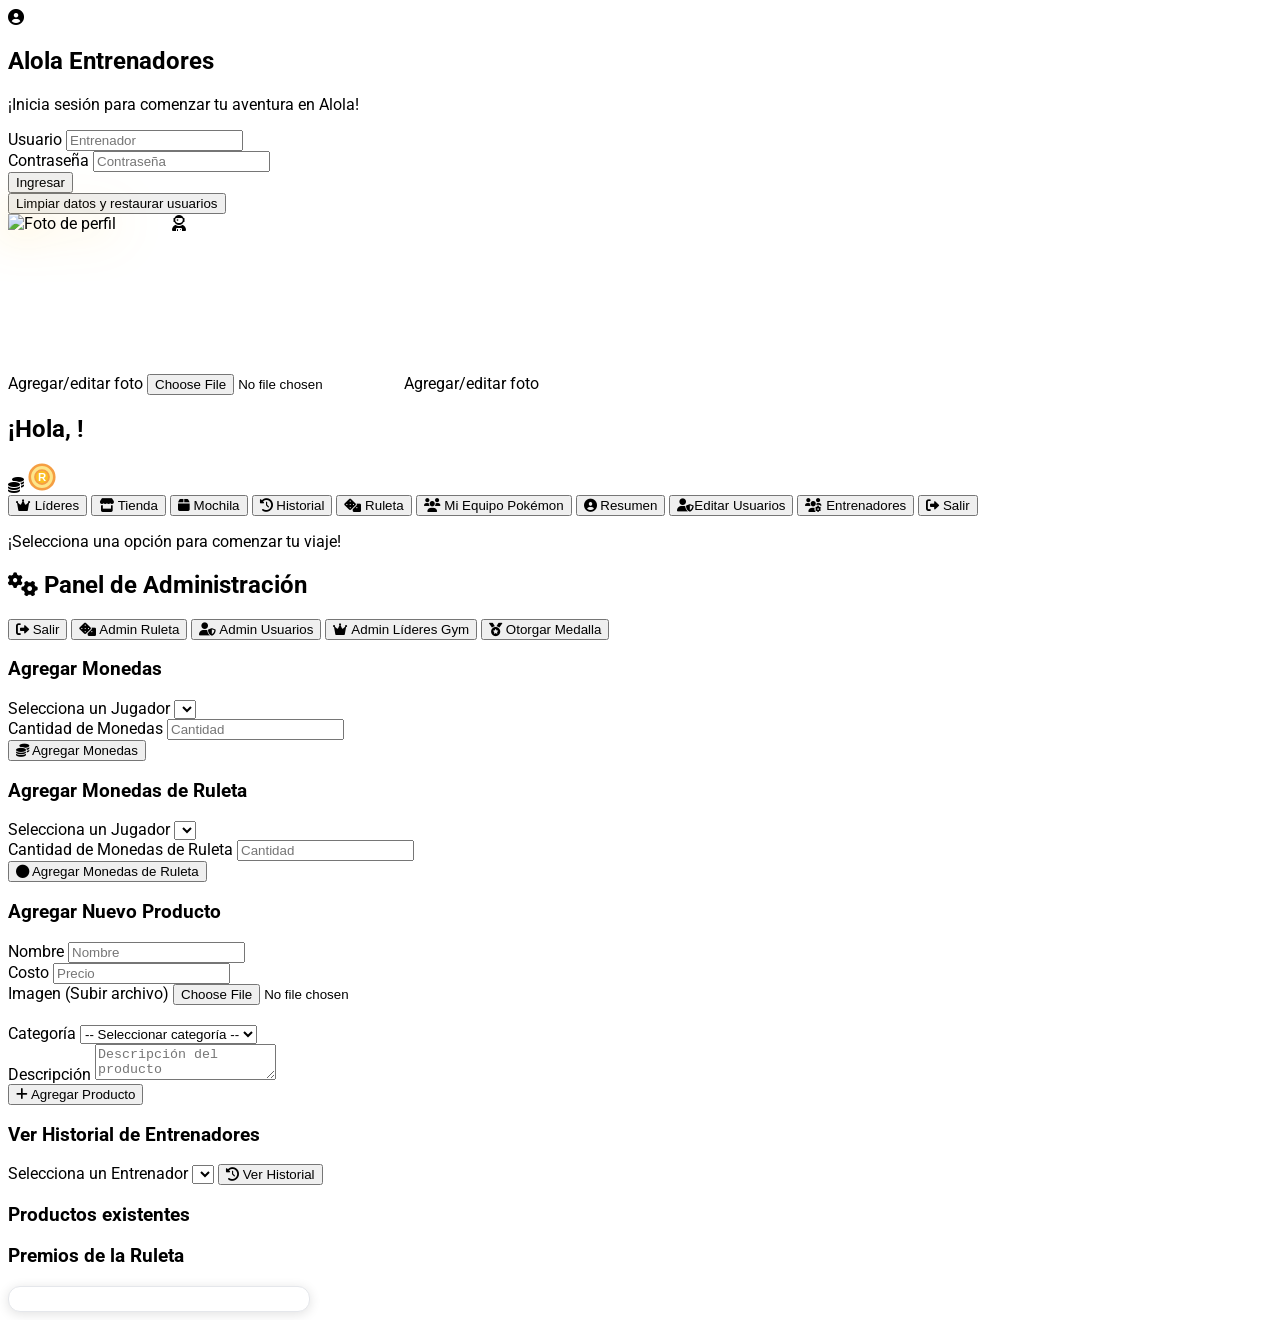
==== index.html @ 87a6cfd9 "Rename index (1).html to index.html" ====
<!DOCTYPE html>
<html lang="es">
<head>
    <meta charset="UTF-8">
    <meta name="viewport" content="width=device-width, initial-scale=1.0">
    <title>Aventura de Bolsillo: Alola</title>
    <script src="https://cdn.tailwindcss.com">
// ==================== EVENTO FOTO PERFIL ====================
document.getElementById('inputFotoPerfil').addEventListener('change', function() {
    const file = this.files[0];
    if (!file) return;
    const reader = new FileReader();
    reader.onload = function(e) {
        if (!usuarioActivo) return;
        usuarioActivo.fotoPerfil = e.target.result;
        localStorage.setItem('usuarios', JSON.stringify(usuarios));
        document.getElementById('fotoPerfilImg').src = usuarioActivo.fotoPerfil;
        document.getElementById('fotoPerfilImg').classList.remove('hidden');
        document.getElementById('iconoPerfilDefault').classList.add('hidden');
    };
    reader.readAsDataURL(file);
});

</script>
    <link rel="stylesheet" href="https://cdnjs.cloudflare.com/ajax/libs/font-awesome/6.0.0-beta3/css/all.min.css">
    <style>
        @import url('https://fonts.googleapis.com/css2?family=Roboto:wght@400;700&display=swap');
        body { font-family: 'Roboto', sans-serif; }
        
        .anim-usar {
            animation: usarAnim 0.6s forwards;
        }
        
        @keyframes usarAnim {
            0% {
                transform: scale(1) rotate(0deg);
                opacity: 1;
            }
            50% {
                transform: scale(1.3) rotate(20deg);
                opacity: 0.8;
            }
            100% {
                transform: scale(0) rotate(360deg);
                opacity: 0;
            }
        }
        
        .star-anim {
            animation: star-fall 1.5s ease-out forwards;
            position: absolute;
            font-size: 2rem;
            opacity: 0;
        }
        
        @keyframes star-fall {
            0% {
                transform: translateY(-20px) scale(0.5);
                opacity: 0;
            }
            25% {
                opacity: 1;
                transform: translateY(0) scale(1);
            }
            100% {
                transform: translateY(100px) scale(0);
                opacity: 0;
            }
        }
        
        .modal-overlay {
            position: fixed;
            top: 0;
            left: 0;
            width: 100%;
            height: 100%;
            background-color: rgba(0, 0, 0, 0.75);
            display: flex;
            align-items: center;
            justify-content: center;
            z-index: 50;
            opacity: 0;
            visibility: hidden;
            transition: opacity 0.3s ease, visibility 0.3s ease;
        }

        .modal-overlay.active {
            opacity: 1;
            visibility: visible;
        }

        #mensaje-flotante {
            background: #fff !important;
            color: #222 !important;
            min-width: 180px;
            max-width: 260px;
            font-size: 1rem;
            padding: 0.75rem 1.25rem !important;
            border-radius: 0.75rem !important;
            box-shadow: 0 2px 12px rgba(0,0,0,0.12);
            border: 1.5px solid #e5e7eb;
        }

        @keyframes popscale {
            0% { transform: scale(0.2); opacity:0; }
            60% { transform: scale(1.15); opacity:1; }
            80% { transform: scale(0.95);}
            100% { transform: scale(1);}
        }
    </style>
</head>
<body class="bg-gradient-to-br from-blue-400 to-indigo-600 text-gray-900 min-h-screen p-8 flex items-center justify-center transition-all duration-500">

<div id="app-container" class="w-full max-w-5xl">
    <div id="auth" class="bg-white/80 backdrop-blur-sm p-8 rounded-3xl shadow-2xl w-full max-w-sm mx-auto border-4 border-white transform transition-transform duration-300 hover:scale-105">
        <div class="flex justify-center mb-6">
            <i class="fas fa-user-circle text-orange-500 text-6xl"></i>
        </div>
        <h2 class="text-4xl font-bold text-center mb-2 text-orange-600">Alola Entrenadores</h2>
        <p class="text-center text-gray-600 mb-6">¡Inicia sesión para comenzar tu aventura en Alola!</p>
        <div id="error-message" class="text-red-500 text-center mb-4 hidden"></div>
        <form id="loginForm">
            <div class="mb-4">
                <label class="block text-gray-700 mb-2" for="usuario">Usuario</label>
                <input type="text" id="usuario" class="w-full bg-white/70 text-gray-900 p-3 rounded-xl focus:outline-none focus:ring-2 focus:ring-orange-500 border-2 border-orange-200" placeholder="Entrenador">
            </div>
            <div class="mb-6">
                <label class="block text-gray-700 mb-2" for="password">Contraseña</label>
                <input type="password" id="password" class="w-full bg-white/70 text-gray-900 p-3 rounded-xl focus:outline-none focus:ring-2 focus:ring-orange-500 border-2 border-orange-200" placeholder="Contraseña">
            </div>
            <button type="submit" class="w-full bg-orange-500 text-white font-bold p-3 rounded-xl hover:bg-orange-600 transition-colors transform hover:scale-105 shadow-md border-2 border-orange-700">Ingresar</button>
        </form>
        <button onclick="borrarStorage()" class="w-full mt-4 bg-gray-300 text-gray-700 font-bold p-2 rounded-xl hover:bg-gray-400 transition-colors border-2 border-gray-400">Limpiar datos y restaurar usuarios</button>
    </div>
    <div id="panels-container" class="hidden">
        <div id="perfil" class="bg-gradient-to-br from-white via-indigo-100 to-indigo-300 backdrop-blur-sm p-8 rounded-3xl shadow-2xl border-4 border-white">
            <header class="flex flex-col gap-4 pb-6 mb-6 border-b-2 border-indigo-300">
                <div class="flex flex-col sm:flex-row items-center gap-6">
                    <div class="flex flex-col items-center">
                        <div id="fotoPerfilContainer" class="flex items-center justify-center w-44 h-44 rounded-full bg-gradient-to-br from-yellow-300 via-orange-400 to-pink-500 shadow-2xl border-4 border-white overflow-hidden mb-2 transition-all duration-300 ring-4 ring-pink-200 hover:ring-yellow-400 hover:scale-105 profile-foto-anim">
                            <img id="fotoPerfilImg" src="" alt="Foto de perfil" class="w-full h-full object-cover hidden" style="min-width: 160px; min-height: 160px; filter: drop-shadow(0 0 24px #fbbf24cc);">
                            <i id="iconoPerfilDefault" class="fas fa-user-astronaut text-white text-7xl drop-shadow-lg"></i>
                        </div>
                        <label for="inputFotoPerfil" class="block w-full">
                            <span class="w-full bg-orange-500 text-white font-bold py-2 px-4 rounded-full cursor-pointer hover:bg-orange-600 transition-colors text-center block">Agregar/editar foto</span>
                            <input type="file" id="inputFotoPerfil" accept="image/*" class="hidden" />
                        </label>
                        <span class="text-xs text-gray-500 mt-1">Agregar/editar foto</span>
                    </div>
                    <div class="flex-1">
                        <h2 class="text-4xl font-extrabold text-indigo-700">¡Hola, <span id="nombreUsuario"></span>!</h2>
                        <div class="flex space-x-3 mt-2">
                            <span class="flex items-center font-bold text-teal-700 bg-teal-100 px-3 py-1 rounded-xl shadow-inner border-2 border-teal-300">
                                <i class="fas fa-coins mr-2 text-teal-500"></i>
                                <span id="saldo"></span>
                            </span>
                                                        <span class="flex items-center font-bold text-yellow-800 bg-gradient-to-r from-yellow-200 via-yellow-100 to-pink-100 px-4 py-2 rounded-2xl shadow-lg border-2 border-yellow-400 animate-pulse">
                                                                <span class="inline-block mr-2" style="position:relative;">
                                                                    <svg width="28" height="28" viewBox="0 0 32 32" fill="none" xmlns="http://www.w3.org/2000/svg">
                                                                        <circle cx="16" cy="16" r="14" fill="#FDE68A" stroke="#F59E42" stroke-width="3"/>
                                                                        <circle cx="16" cy="16" r="8" fill="#FBBF24" stroke="#F59E42" stroke-width="2"/>
                                                                        <text x="16" y="21" text-anchor="middle" font-size="13" font-weight="bold" fill="#fff" font-family="Arial">R</text>
                                                                    </svg>
                                                                    <span class="absolute top-0 left-0 w-full h-full animate-ping rounded-full bg-yellow-300 opacity-20"></span>
                                                                </span>
                                                                <span id="monedasRuleta" class="text-lg font-extrabold drop-shadow"></span>
                                                        </span>
                        </div>
                        <div id="contenedorMedallasPerfil" class="mt-4"></div>
                        <!-- Contenedor para mostrar el equipo Pokémon del usuario en su perfil -->
                        <div id="equipoUsuarioPerfil" class="mt-4"></div>
                    </div>
                </div>
                <nav class="grid grid-cols-2 sm:grid-cols-3 md:grid-cols-6 gap-3 mt-4">
                    <button onclick="abrirModalLideresGym()" class="flex items-center justify-center px-4 py-3 bg-gradient-to-br from-pink-500 to-pink-400 rounded-xl text-white hover:scale-105 hover:from-pink-600 hover:to-pink-400 transition-all shadow-lg border-2 border-pink-700 font-semibold">
                        <i class="fas fa-crown mr-2"></i> Líderes
                    </button>
                    <button onclick="mostrarTienda()" class="flex items-center justify-center px-4 py-3 bg-gradient-to-br from-red-500 to-orange-400 rounded-xl text-white hover:scale-105 hover:from-orange-500 hover:to-red-400 transition-all shadow-lg border-2 border-red-700 font-semibold">
                        <i class="fas fa-store mr-2"></i> Tienda
                    </button>
                    <button onclick="mostrarInventario()" class="flex items-center justify-center px-4 py-3 bg-gradient-to-br from-green-500 to-teal-400 rounded-xl text-white hover:scale-105 hover:from-teal-500 hover:to-green-400 transition-all shadow-lg border-2 border-green-700 font-semibold">
                        <i class="fas fa-box mr-2"></i> Mochila
                    </button>
                    <button onclick="mostrarHistorial()" class="flex items-center justify-center px-4 py-3 bg-gradient-to-br from-blue-500 to-indigo-400 rounded-xl text-white hover:scale-105 hover:from-indigo-500 hover:to-blue-400 transition-all shadow-lg border-2 border-blue-700 font-semibold">
                        <i class="fas fa-history mr-2"></i> Historial
                    </button>
                    <button onclick="mostrarRuleta()" class="flex items-center justify-center px-4 py-3 bg-gradient-to-br from-purple-500 to-pink-400 rounded-xl text-white hover:scale-105 hover:from-pink-500 hover:to-purple-400 transition-all shadow-lg border-2 border-purple-700 font-semibold">
                        <i class="fas fa-dice mr-2"></i> Ruleta
                    </button>
                    <button onclick="abrirModalEquipoUsuario()" class="flex items-center justify-center px-4 py-3 bg-gradient-to-br from-yellow-500 to-orange-400 rounded-xl text-white hover:scale-105 hover:from-yellow-600 hover:to-orange-400 transition-all shadow-lg border-2 border-yellow-700 font-semibold">
                        <i class="fas fa-users mr-2"></i> Mi Equipo Pokémon
                    </button>
                    <button onclick="abrirResumenUsuario()" class="flex items-center justify-center px-4 py-3 bg-gradient-to-br from-indigo-500 to-purple-500 rounded-xl text-white hover:scale-105 transition-all shadow-lg border-2 border-indigo-700 font-semibold">
                        <i class="fas fa-user-circle mr-2"></i> Resumen
                    </button>
                    <!-- Botón fijo para administración de usuarios (visibilidad forzada para pruebas) -->
                    <button id="btnAdminUsuarios" onclick="abrirAdminUsuarios()" class="flex items-center justify-center px-4 py-3 bg-red-600 text-white rounded-xl hover:scale-105 transition-all shadow-lg border-2 border-red-700 font-semibold" style="display:inline-flex; align-items:center;">
                        <i class="fas fa-user-shield mr-2"></i> Editar Usuarios
                    </button>
                    <button onclick="abrirListaUsuarios()" class="flex items-center justify-center px-4 py-3 bg-gradient-to-br from-green-600 to-emerald-600 rounded-xl text-white hover:scale-105 transition-all shadow-lg border-2 border-green-700 font-semibold">
                        <i class="fas fa-users-cog mr-2"></i> Entrenadores
                    </button>
                    <button onclick="logout()" class="flex items-center justify-center px-4 py-3 bg-gradient-to-br from-gray-500 to-gray-400 rounded-xl text-white hover:scale-105 hover:from-gray-400 hover:to-gray-500 transition-all shadow-lg border-2 border-gray-700 font-semibold">
                        <i class="fas fa-sign-out-alt mr-2"></i> Salir
                    </button>
                </nav>
            </header>
            <div id="player-content" class="min-h-[180px]">
                <p class="text-center text-indigo-500 mt-12 text-2xl font-semibold">¡Selecciona una opción para comenzar tu viaje!</p>
            </div>
        </div>

        <!-- PANEL DE ADMIN -->
        <div id="adminPanel" class="bg-white/80 backdrop-blur-sm p-6 rounded-3xl shadow-2xl mt-8 hidden border-4 border-white">
            <header class="flex flex-col sm:flex-row justify-between items-center pb-4 mb-4 border-b-2 border-gray-300">
                <h2 class="text-3xl font-bold text-orange-600 flex items-center mb-4 sm:mb-0"><i class="fas fa-cogs mr-2"></i> Panel de Administración</h2>
                <div class="flex items-center">
                    <button onclick="logout()" class="flex items-center p-3 bg-gray-500 rounded-xl text-white hover:bg-gray-600 transition-colors shadow-md border-2 border-gray-700">
                        <i class="fas fa-sign-out-alt mr-2"></i> Salir
                    </button>
                    <button onclick="mostrarPanelRuletaAdmin()" class="flex items-center p-3 bg-purple-500 rounded-xl text-white hover:bg-purple-600 transition-colors shadow-md border-2 border-purple-700 ml-2">
                        <i class="fas fa-dice mr-2"></i> Admin Ruleta
                    </button>
                    <button onclick="abrirAdminUsuarios()" class="flex items-center p-3 bg-red-600 rounded-xl text-white hover:bg-red-700 transition-colors shadow-md border-2 border-red-700 ml-2">
                        <i class="fas fa-user-shield mr-2"></i> Admin Usuarios
                    </button>
                    <button onclick="abrirModalLideresGym()" class="flex items-center p-3 bg-pink-600 rounded-xl text-white hover:bg-pink-700 transition-colors shadow-md border-2 border-pink-800 ml-2">
                        <i class="fas fa-crown mr-2"></i> Admin Líderes Gym
                    </button>
                    <button id="btnOtorgarMedalla" onclick="abrirModalOtorgarMedalla()" class="flex items-center p-3 bg-yellow-500 rounded-xl text-white hover:bg-yellow-600 transition-colors shadow-md border-2 border-yellow-700 ml-2 hidden">
                        <i class="fas fa-medal mr-2"></i> Otorgar Medalla
                    </button>
                </div>
            </header>
            <div class="grid grid-cols-1 md:grid-cols-2 gap-6">
                <!-- Agregar monedas -->
                <section class="bg-white/60 p-6 rounded-2xl shadow-inner border-2 border-white">
                    <h3 class="text-2xl font-bold mb-4 text-orange-600">Agregar Monedas</h3>
                    <form id="addCoinsForm">
                        <div class="mb-4">
                            <label class="block text-gray-700 mb-2">Selecciona un Jugador</label>
                            <select id="selectorUsuario" class="w-full bg-white/70 text-gray-900 p-3 rounded-xl focus:outline-none focus:ring-2 focus:ring-orange-500 border-2 border-orange-200"></select>
                        </div>
                        <div class="mb-4">
                            <label class="block text-gray-700 mb-2">Cantidad de Monedas</label>
                            <input type="number" id="cantidadMonedas" class="w-full bg-white/70 text-gray-900 p-3 rounded-xl focus:outline-none focus:ring-2 focus:ring-orange-500 border-2 border-orange-200" placeholder="Cantidad">
                        </div>
                        <button type="submit" class="w-full bg-orange-500 text-white font-bold p-3 rounded-xl hover:bg-orange-600 transition-colors shadow-md border-2 border-orange-700">
                            <i class="fas fa-coins mr-2"></i> Agregar Monedas
                        </button>
                    </form>
                </section>
                <!-- Agregar monedas de ruleta -->
                <section class="bg-white/60 p-6 rounded-2xl shadow-inner border-2 border-white">
                    <h3 class="text-2xl font-bold mb-4 text-yellow-600">Agregar Monedas de Ruleta</h3>
                    <form id="addRuletaCoinsForm">
                        <div class="mb-4">
                            <label class="block text-gray-700 mb-2">Selecciona un Jugador</label>
                            <select id="selectorUsuarioRuleta" class="w-full bg-white/70 text-gray-900 p-3 rounded-xl focus:outline-none focus:ring-2 focus:ring-yellow-500 border-2 border-yellow-200"></select>
                        </div>
                        <div class="mb-4">
                            <label class="block text-gray-700 mb-2">Cantidad de Monedas de Ruleta</label>
                            <input type="number" id="cantidadMonedasRuleta" class="w-full bg-white/70 text-gray-900 p-3 rounded-xl focus:outline-none focus:ring-2 focus:ring-yellow-500 border-2 border-yellow-200" placeholder="Cantidad">
                        </div>
                        <button type="submit" class="w-full bg-yellow-500 text-white font-bold p-3 rounded-xl hover:bg-yellow-600 transition-colors shadow-md border-2 border-yellow-700">
                            <i class="fas fa-circle mr-2"></i> Agregar Monedas de Ruleta
                        </button>
                    </form>
                </section>
                <!-- Agregar producto -->
                <section class="bg-white/60 p-6 rounded-2xl shadow-inner border-2 border-white">
                    <h3 class="text-2xl font-bold mb-4 text-orange-600">Agregar Nuevo Producto</h3>
                    <form id="addProductForm">
                        <div class="mb-4">
                            <label class="block text-gray-700 mb-2">Nombre</label>
                            <input type="text" id="nuevoNombre" class="w-full bg-white/70 text-gray-900 p-3 rounded-xl focus:outline-none focus:ring-2 focus:ring-orange-500 border-2 border-orange-200" placeholder="Nombre">
                        </div>
                        <div class="mb-4">
                            <label class="block text-gray-700 mb-2">Costo</label>
                            <input type="number" id="nuevoPrecio" class="w-full bg-white/70 text-gray-900 p-3 rounded-xl focus:outline-none focus:ring-2 focus:ring-orange-500 border-2 border-orange-200" placeholder="Precio">
                        </div>
                        <div class="mb-4">
                            <label class="block text-gray-700 mb-2">Imagen (Subir archivo)</label>
                            <input type="file" id="nuevaImagenFile" accept="image/*" class="w-full text-gray-900 p-3 rounded-xl focus:outline-none focus:ring-2 focus:ring-orange-500">
                            <div id="previewContainer" class="mt-4 hidden"><img id="previewImg" class="w-32 h-32 object-cover rounded-xl border-4 border-white"></div>
                        </div>
                        <div class="mb-4">
                            <label class="block text-gray-700 mb-2">Categoría</label>
                            <select id="nuevaCategoria" class="w-full bg-white/70 text-gray-900 p-3 rounded-xl focus:outline-none focus:ring-2 focus:ring-orange-500 border-2 border-orange-200">
                                <option value="">-- Seleccionar categoría --</option>
                                <option value="Estadisticas mejoradas">Estadísticas mejoradas</option>
                                <option value="Objetos y MTs">Objetos y MTs</option>
                                <option value="Ataque">Ataque</option>
                                <option value="El Elegido">El Elegido</option>
                                <option value="Retos o condiciones">Retos o condiciones</option>
                                <option value="Revivir y protecciones">Revivir y protecciones</option>
                                <option value="Economia">Economía</option>
                                <option value="Aura y apoyo">Aura y apoyo</option>
                                <option value="Captura">Captura</option>
                            </select>
                        </div>
                        <!-- 1. Agrega un campo de descripción en el formulario de agregar producto (admin) -->
                        <div class="mb-4">
                            <label class="block text-gray-700 mb-2">Descripción</label>
                            <textarea id="nuevaDescripcion" class="w-full bg-white/70 text-gray-900 p-3 rounded-xl focus:outline-none focus:ring-2 focus:ring-orange-500 border-2 border-orange-200" placeholder="Descripción del producto"></textarea>
                        </div>
                        <button type="submit" class="w-full bg-green-500 text-white font-bold p-3 rounded-xl hover:bg-green-600 transition-colors shadow-md border-2 border-green-700">
                            <i class="fas fa-plus mr-2"></i> Agregar Producto
                        </button>
                    </form>
                </section>
                <!-- Ver Historial de Jugadores -->
                <section class="bg-white/60 p-6 rounded-2xl shadow-inner col-span-1 md:col-span-2 border-2 border-white">
                    <h3 class="text-2xl font-bold mb-4 text-orange-600">Ver Historial de Entrenadores</h3>
                    <div class="flex flex-col md:flex-row items-center space-y-4 md:space-y-0 md:space-x-4 mb-4">
                        <label class="block text-gray-700 w-full md:w-auto">Selecciona un Entrenador</label>
                        <select id="selectorHistorial" class="w-full bg-white/70 text-gray-900 p-3 rounded-xl focus:outline-none focus:ring-2 focus:ring-orange-500 flex-1 border-2 border-orange-200"></select>
                        <button onclick="verHistorialJugador()" class="w-full md:w-auto bg-blue-500 text-white font-bold p-3 rounded-xl hover:bg-blue-600 transition-colors shadow-md border-2 border-blue-700">
                            <i class="fas fa-history mr-2"></i> Ver Historial
                        </button>
                    </div>
                    <div id="historialJugadorContainer"></div>
                </section>
            </div>
            <!-- Lista de productos existentes en admin -->
            <h3 class="text-2xl font-bold text-orange-600 mt-6 mb-4">Productos existentes</h3>
            <div id="listaProductosAdmin" class="grid grid-cols-1 sm:grid-cols-2 md:grid-cols-3 lg:grid-cols-4 gap-6"></div>

            <!-- Panel de edición de la ruleta (admin) -->
            <h3 class="text-2xl font-bold text-purple-600 mt-6 mb-4">Premios de la Ruleta</h3>
            <div id="adminRuletaPremios" class="mb-8"></div>
        </div>
    </div>
</div>

<!-- Modal para agregar/editar equipo Pokémon del usuario -->
<div id="modalEquipoUsuario" class="modal-overlay">
    <div class="bg-white rounded-2xl shadow-xl w-11/12 max-w-3xl p-6 md:p-8 relative transform transition-transform duration-300 scale-95 opacity-0" id="modalEquipoUsuarioContent">
        <button onclick="cerrarModal('modalEquipoUsuario')" class="absolute top-4 right-4 text-gray-500 hover:text-gray-900 text-2xl font-bold transition-transform duration-300 hover:scale-125">&times;</button>
        <h3 class="text-2xl font-bold text-yellow-600 mb-4 text-center">Mi Equipo Pokémon</h3>
        <div class="flex flex-col gap-4 items-stretch">
            <form id="formEquipoUsuario" class="w-full flex flex-col gap-4 items-stretch">
                <div id="inputsEquipoUsuario" class="grid grid-cols-2 md:grid-cols-3 gap-3 w-full"></div>
                <button id="btnGuardarEquipo" type="button" onclick="saveEquipoFromModal(event)" class="w-full bg-yellow-500 text-white font-bold p-3 rounded-xl hover:bg-yellow-600 transition-colors shadow-md border-2 border-yellow-700">Guardar Equipo</button>
            </form>
        </div>
    </div>
</div>

<script>
function abrirModalEquipoUsuario() {
    const modal = document.getElementById('modalEquipoUsuario');
    const modalContent = document.getElementById('modalEquipoUsuarioContent');
    bringModalToFront(modal);
    modal.classList.add('active');
    setTimeout(() => {
        modalContent.classList.remove('scale-95', 'opacity-0');
        modalContent.classList.add('scale-100', 'opacity-100');
    }, 10);
    // Render inputs
    const inputs = document.getElementById('inputsEquipoUsuario');
    inputs.innerHTML = '';
    let equipo = (usuarioActivo && usuarioActivo.equipoPokemon) ? usuarioActivo.equipoPokemon : [];
    for (let i = 0; i < 6; i++) {
    const gifData = equipo[i] ? (equipo[i].gif || '') : '';
    const gifKey = equipo[i] ? equipo[i].gifKey : undefined;
        inputs.innerHTML += `
            <div class='flex flex-col items-center'>
                <label class='text-xs text-gray-500 mb-1'>Slot ${i+1} - Subir GIF</label>
                <input type='file' accept='image/gif,image/*' id='inputGif${i}' name='gif${i}' class='text-xs' onchange='previewGifForSlot(event, ${i})'>
                <div class='mt-2' style='width:64px; height:64px;'>
            <img id='inputGifPreview${i}' src='${gifData}' data-gifkey='${gifKey||""}' alt='Pokémon' class='w-20 h-20 object-contain rounded' style='display:${gifData?"inline-block":"none"}'>
                </div>
                <button type='button' onclick='removeGifSlot(${i})' class='mt-2 text-xs text-red-600 hover:underline'>Eliminar GIF</button>
            </div>
        `;
    }
    // Rebind form submit to named handler to ensure it works
    const form = document.getElementById('formEquipoUsuario');
    if (form) {
        form.removeEventListener('submit', saveEquipoFromModal);
        form.addEventListener('submit', saveEquipoFromModal);
    // Fallback assignment for older browsers
    form.onsubmit = saveEquipoFromModal;
    }
    // Bind explicit click on the save button as extra fallback
    const btnGuardar = document.getElementById('btnGuardarEquipo');
    if (btnGuardar) {
        btnGuardar.removeEventListener('click', saveEquipoFromModal);
        btnGuardar.addEventListener('click', saveEquipoFromModal);
    }
}


function saveEquipoFromModal(e) {
    try {
    console.log('saveEquipoFromModal called', { hasEvent: !!e, usuarioActivo: !!usuarioActivo });
    if (e && e.preventDefault) e.preventDefault();
    const btn = document.getElementById('btnGuardarEquipo');
    if (btn) { btn.disabled = true; btn.innerText = 'Guardando...'; }
        if (!usuarioActivo) {
            mostrarMensajeFlotante('Debes iniciar sesión para guardar el equipo.','bg-red-600');
            return;
        }
        const container = document.getElementById('inputsEquipoUsuario');
    // Construir equipo únicamente con GIFs (ya no se guardan nombres)
    const equipo = [];
    for (let i = 0; i < 6; i++) {
        equipo[i] = { };
    }

    // Procesar archivos GIF para cada slot (si hay)
    // Validar tamaños primero para evitar exceder localStorage (QuotaExceeded)
    const MAX_BYTES = 5000 * 1024; // 5000 KB (aprox 5 MB) por GIF
    const oversizedSlots = [];
    for (let i = 0; i < 6; i++) {
        const fileInput = document.getElementById(`inputGif${i}`);
        if (fileInput && fileInput.files && fileInput.files[0]) {
            const file = fileInput.files[0];
            if (file.size && file.size > MAX_BYTES) {
                oversizedSlots.push({ slot: i, size: file.size });
            }
        }
    }
    if (oversizedSlots.length) {
        const slots = oversizedSlots.map(s => (s.slot + 1)).join(', ');
        mostrarMensajeFlotante(`Uno o más GIF son demasiado grandes (slots: ${slots}). Límite: 500KB. Reduce el tamaño y vuelve a intentar.`, 'bg-red-600');
        if (btn) { btn.disabled = false; btn.innerText = 'Guardar Equipo'; }
        return;
    }

    const filePromises = [];
    for (let i = 0; i < 6; i++) {
        const fileInput = document.getElementById(`inputGif${i}`);
        if (fileInput && fileInput.files && fileInput.files[0]) {
            const file = fileInput.files[0];
            const p = new Promise((resolve, reject) => {
                const reader = new FileReader();
                reader.onload = function(ev) {
                    equipo[i].gif = ev.target.result;
                    resolve();
                };
                reader.onerror = function(ev) { resolve(); };
                reader.readAsDataURL(file);
            });
            filePromises.push(p);
        }
    }

    Promise.all(filePromises).then(async () => {
                // Para cada slot, si la preview tiene data-gifkey, úsala; si la preview tiene dataURL (nuevo upload), guarda en IDB y genera gifKey
                const resultado = [];
                for (let i = 0; i < 6; i++) {
                    const preview = document.getElementById(`inputGifPreview${i}`);
                    if (preview) {
                        const existingKey = preview.getAttribute('data-gifkey');
                        if (existingKey) {
                            resultado.push({ gifKey: existingKey });
                            continue;
                        }
                    }
                    if (equipo[i] && equipo[i].gif) {
                        // equipo[i].gif es dataURL -> convertir a blob y guardar en IDB
                        try {
                            const blob = dataURLtoBlob(equipo[i].gif);
                            const id = `gif_${usuarioActivo.usuario}_${Date.now()}_${Math.random().toString(36).slice(2,8)}`;
                            await saveGifBlob(id, blob);
                            resultado.push({ gifKey: id });
                        } catch (e) {
                            console.warn('No se pudo guardar gif en IDB para slot', i, e);
                        }
                    }
                }
                usuarioActivo.equipoPokemon = resultado.slice(0,6);
            // Asegura que el array `usuarios` contenga la versión actualizada de usuarioActivo
            try {
                const idx = usuarios.findIndex(u => u.usuario === usuarioActivo.usuario);
                if (idx >= 0) {
                    usuarios[idx] = usuarioActivo;
                }
            } catch (syncErr) {
                console.warn('No se pudo sincronizar usuarioActivo con usuarios array:', syncErr);
            }
                console.log('Guardando usuarioActivo.equipoPokemon (keys):', usuarioActivo.equipoPokemon);
                // sincronizar en usuarios
                try {
                    const idx = usuarios.findIndex(u => u.usuario === usuarioActivo.usuario);
                    if (idx >= 0) usuarios[idx] = usuarioActivo;
                } catch (syncErr) { console.warn('No se pudo sincronizar usuarioActivo con usuarios array:', syncErr); }
                guardarDatos();
            if (typeof renderEquipoUsuarioPerfil === 'function') renderEquipoUsuarioPerfil(usuarioActivo);
            mostrarMensajeFlotante('¡Equipo guardado con éxito!','bg-yellow-600');
            cerrarModal('modalEquipoUsuario');
            if (btn) { btn.disabled = false; btn.innerText = 'Guardar Equipo'; }
        }).catch(err => {
            console.error('Error guardando equipo:', err);
            const msg = err && err.message ? err.message : 'Error al guardar el equipo.';
            mostrarMensajeFlotante(`Error al guardar el equipo. ${msg}`, 'bg-red-600');
            try {
                localStorage.setItem('ultimoErrorGuardarEquipo', JSON.stringify({ time: Date.now(), error: msg, stack: err && err.stack }));
            } catch (e2) {
                console.warn('No se pudo guardar info de error en localStorage', e2);
            }
            if (btn) { btn.disabled = false; btn.innerText = 'Guardar Equipo'; }
        });
    } catch (err) {
        console.error('saveEquipoFromModal threw:', err);
        mostrarMensajeFlotante('Error interno al guardar el equipo. Ver consola.', 'bg-red-600');
        const btn2 = document.getElementById('btnGuardarEquipo');
        if (btn2) { btn2.disabled = false; btn2.innerText = 'Guardar Equipo'; }
    }
}

// Helper to remove GIF from a slot (clears input and preview)
function removeGifSlot(slotIndex) {
    const fileInput = document.getElementById(`inputGif${slotIndex}`);
    const img = document.getElementById(`inputGifPreview${slotIndex}`);
    if (fileInput) fileInput.value = '';
    if (img) {
        const key = img.getAttribute('data-gifkey');
        if (key) {
            // borrar del IDB
            deleteGifById(key).catch(()=>{});
            img.removeAttribute('data-gifkey');
        }
        img.src = '';
        img.style.display = 'none';
    }
}

// Maneja la previsualización local de GIFs seleccionados por slot
function previewGifForSlot(event, slotIndex) {
    const file = event.target.files[0];
    const img = document.getElementById(`inputGifPreview${slotIndex}`);
    if (!img) return;
    if (!file) {
        img.src = '';
        img.style.display = 'none';
        return;
    }
    // Validar tipo GIF (acepta también otros tipos de imagen)
    const reader = new FileReader();
    reader.onload = function(e) {
        img.src = e.target.result;
    // remove any gifKey since we're previewing a new upload
    img.removeAttribute('data-gifkey');
        img.style.display = 'inline-block';
    };
    reader.readAsDataURL(file);
}

// Renderiza el equipo del usuario dentro del perfil (debajo de medallas)
function renderEquipoUsuarioPerfil(user) {
    const cont = document.getElementById('equipoUsuarioPerfil');
    if (!cont) return;
    if (!user || !user.equipoPokemon || !user.equipoPokemon.length) {
        cont.innerHTML = '';
        return;
    }
    const equipo6 = user.equipoPokemon.slice(0,6);
    cont.innerHTML = `
        <div class="bg-white/80 p-3 rounded-xl shadow-md border-2 border-yellow-200">
            <div class="text-sm font-bold text-yellow-700 mb-2">Mi Equipo Pokémon</div>
            <div class="flex flex-wrap gap-3 justify-center">
                ${equipo6.map(p=>`
                    <div class="flex flex-col items-center bg-white rounded-lg p-2 shadow border border-yellow-100 w-24">
                        <img data-gifkey='${p.gifKey||""}' src='' alt='Pokémon' class='w-24 h-24 object-contain rounded-md mb-1'>
                        <div class='text-xs font-bold text-yellow-700 text-center' style='height:14px'><!-- name removed --></div>
                    </div>
                `).join('')}
            </div>
        </div>
    `;
    // Cargar blobs desde IndexedDB para cualquier img con data-gifkey en este contenedor
    populateGifElements(cont);
}

// Busca <img data-gifkey='...'> dentro de root (element o selector) y asigna src con getGifBlobURL
function populateGifElements(root) {
    try {
        const el = typeof root === 'string' ? document.querySelector(root) : root;
        if (!el) return;
        const imgs = el.querySelectorAll('img[data-gifkey]');
        imgs.forEach(img => {
            const key = img.getAttribute('data-gifkey');
            if (!key) return;
            console.log('populateGifElements: cargando clave', key);
            getGifBlobURL(key).then(url => {
                console.log('populateGifElements: getGifBlobURL result for', key, url);
                if (url) {
                    img.src = url;
                    img.style.display = 'inline-block';
                }
            }).catch(err => {
                console.warn('No se pudo obtener blob para', key, err);
            });
        });
    } catch (e) { console.warn('populateGifElements error', e); }
}
</script>

<!-- ==================== MODAL DE DETALLE DE PRODUCTO (TIENDA) ==================== -->
<div id="modalDetalle" class="modal-overlay">
    <div class="bg-white rounded-2xl shadow-xl w-11/12 max-w-md p-4 md:p-6 relative transform transition-transform duration-300 scale-95 opacity-0" id="modalDetalleContent">
        <button onclick="cerrarModal('modalDetalle')" class="absolute top-4 right-4 text-gray-500 hover:text-gray-900 text-2xl font-bold transition-transform duration-300 hover:scale-125">
            &times;
        </button>
        <div class="grid grid-cols-1 md:grid-cols-2 gap-6 items-center">
            <div class="w-full h-80 md:h-96 bg-gray-100 rounded-xl overflow-hidden border-2 border-white shadow-inner">
                <img id="modalImagen" src="" alt="Producto" class="w-full h-full object-contain" style="max-width:600px; max-height:700px; width:100%; height:100%; margin:auto; display:block;">
            </div>
            <div class="flex flex-col text-center md:text-left">
                <h3 id="modalNombre" class="text-3xl font-bold text-orange-600 mb-2"></h3>
                <p id="modalDescripcion" class="text-lg text-gray-600 mb-4"></p>
                <p class="text-sm font-semibold text-gray-800 mb-4">Categoría: <span id="modalCategoria"></span></p>
                <div class="flex items-center justify-center md:justify-start mb-6">
                    <span id="modalPrecio" class="text-3xl font-bold text-teal-600 flex items-center"></span>
                    <i class="fas fa-coins text-teal-500 ml-2"></i>
                </div>
                <button id="modalBotonComprar" class="w-32 md:w-32 bg-orange-500 text-white font-bold py-2 px-4 text-base rounded-xl hover:bg-orange-600 transition-colors shadow-md border-2 border-orange-700">
                    Comprar
                </button>
            </div>
        </div>
    </div>
</div>

<!-- ==================== NUEVO MODAL PARA EL INVENTARIO ==================== -->
<div id="modalInventario" class="modal-overlay">
    <div class="bg-white rounded-2xl shadow-xl w-11/12 md:w-1/2 p-6 md:p-8 relative transform transition-transform duration-300 scale-95 opacity-0" id="modalInventarioContent">
        <button onclick="cerrarModal('modalInventario')" class="absolute top-4 right-4 text-gray-500 hover:text-gray-900 text-2xl font-bold transition-transform duration-300 hover:scale-125">
            &times;
        </button>
        <div class="flex flex-col items-center">
            <h3 id="modalInventarioNombre" class="text-3xl font-bold text-orange-600 mb-4"></h3>
            <div class="w-full h-80 md:h-96 bg-gray-100 rounded-xl overflow-hidden border-2 border-white shadow-inner mb-6">
                <img id="modalInventarioImagen" src="" alt="Producto" class="w-full h-full object-contain">
            </div>
            <p id="modalInventarioDescripcion" class="text-lg text-gray-600 mb-4 text-center"></p>
            <p class="text-sm font-semibold text-gray-800 mb-4">Categoría: <span id="modalInventarioCategoria"></span></p>
            <button id="modalInventarioBotonUsar" class="w-full md:w-auto bg-green-500 text-white font-bold p-3 rounded-xl hover:bg-green-600 transition-colors shadow-md border-2 border-green-700">
                Usar Ítem
            </button>
        </div>
    </div>
</div>

<!-- Mejora el cuadro de descripción para que sea un modal pequeño y elegante en vez de la burbuja flotante -->
<div id="modalDescripcionTienda" class="modal-overlay">
    <div class="bg-white rounded-2xl shadow-xl w-11/12 max-w-xs p-6 relative transform transition-transform duration-300 scale-95 opacity-0" id="modalDescripcionTiendaContent">
        <button onclick="cerrarModal('modalDescripcionTienda')" class="absolute top-2 right-4 text-gray-500 hover:text-gray-900 text-2xl font-bold transition-transform duration-300 hover:scale-125">
            &times;
        </button>
        <h4 id="modalDescripcionTitulo" class="text-xl font-bold text-orange-600 mb-2 text-center"></h4>
        <p id="modalDescripcionTexto" class="text-gray-700 text-base text-center"></p>
    </div>
</div>

<!-- MENSAJES FLOTANTES (snackbar) -->
<div id="mensaje-flotante" class="fixed bottom-4 right-4 z-50 p-4 rounded-xl shadow-lg transform transition-transform duration-300 scale-0 origin-bottom-right"></div>

<!-- Modal para editar producto (admin) -->
<div id="modalEditarProducto" class="modal-overlay">
    <div class="bg-white rounded-2xl shadow-xl w-11/12 max-w-md p-6 relative transform transition-transform duration-300 scale-95 opacity-0" id="modalEditarProductoContent">
        <button onclick="cerrarModal('modalEditarProducto')" class="absolute top-2 right-4 text-gray-500 hover:text-gray-900 text-2xl font-bold transition-transform duration-300 hover:scale-125">
            &times;
        </button>
        <h3 class="text-2xl font-bold text-orange-600 mb-4 text-center">Editar Producto</h3>
        <form id="formEditarProducto">
            <div class="mb-4">
                <label class="block text-gray-700 mb-2">Nombre</label>
                <input type="text" id="editarNombre" class="w-full bg-white/70 text-gray-900 p-3 rounded-xl border-2 border-orange-200" required>
            </div>
            <div class="mb-4">
                <label class="block text-gray-700 mb-2">Descripción</label>
                <textarea id="editarDescripcion" class="w-full bg-white/70 text-gray-900 p-3 rounded-xl border-2 border-orange-200" required></textarea>
            </div>
            <div class="mb-4">
                <label class="block text-gray-700 mb-2">Precio</label>
                <input type="number" id="editarPrecio" class="w-full bg-white/70 text-gray-900 p-3 rounded-xl border-2 border-orange-200" required>
            </div>
            <div class="mb-4">
                <label class="block text-gray-700 mb-2">Categoría</label>
                <input type="text" id="editarCategoria" class="w-full bg-white/70 text-gray-900 p-3 rounded-xl border-2 border-orange-200" required>
            </div>
            <div class="mb-4">
                <label class="block text-gray-700 mb-2">Imagen (dejar vacío para no cambiar)</label>
                <input type="file" id="editarImagenFile" accept="image/*" class="w-full text-gray-900 p-3 rounded-xl">
                <div id="editarPreviewContainer" class="mt-2 hidden"><img id="editarPreviewImg" class="w-32 h-32 object-cover rounded-xl border-4 border-white"></div>
            </div>
            <button type="submit" class="w-full bg-green-500 text-white font-bold p-3 rounded-xl hover:bg-green-600 transition-colors shadow-md border-2 border-green-700">
                Guardar Cambios
            </button>
        </form>
    </div>
</div>

<!-- Modal Resumen de Usuario: equipo, monedas y inventario -->
<div id="modalResumenUsuario" class="modal-overlay">
    <div class="bg-white rounded-2xl shadow-xl w-11/12 max-w-3xl p-6 md:p-8 relative transform transition-transform duration-300 scale-95 opacity-0" id="modalResumenUsuarioContent">
        <button onclick="cerrarModal('modalResumenUsuario')" class="absolute top-4 right-4 text-gray-500 hover:text-gray-900 text-2xl font-bold transition-transform duration-300 hover:scale-125">&times;</button>
        <h3 class="text-2xl font-bold text-indigo-600 mb-4 text-center">Resumen de Usuario</h3>
        <div class="grid grid-cols-1 md:grid-cols-2 gap-4">
            <section class="bg-white/60 p-4 rounded-xl shadow-inner border-2 border-white">
                <h4 class="text-lg font-bold text-indigo-600 mb-2">Mi Equipo</h4>
                <div id="resumenEquipo" class="flex flex-wrap gap-2"></div>
            </section>
            <section class="bg-white/60 p-4 rounded-xl shadow-inner border-2 border-white">
                <h4 class="text-lg font-bold text-indigo-600 mb-2">Monedas</h4>
                <div class="text-3xl font-extrabold text-teal-600 mb-4 flex items-center gap-3"><i class="fas fa-coins"></i><span id="resumenMonedas">0</span></div>
                <h4 class="text-lg font-bold text-indigo-600 mb-2">Inventario</h4>
                <div id="resumenInventario" class="grid grid-cols-1 gap-2"></div>
            </section>
        </div>
    </div>
</div>

<!-- Modal para listar entrenadores y ver su resumen -->
<div id="modalListadoUsuarios" class="modal-overlay">
    <div class="bg-white rounded-2xl shadow-xl w-11/12 max-w-2xl p-6 md:p-8 relative transform transition-transform duration-300 scale-95 opacity-0" id="modalListadoUsuariosContent">
        <button onclick="cerrarModal('modalListadoUsuarios')" class="absolute top-4 right-4 text-gray-500 hover:text-gray-900 text-2xl font-bold transition-transform duration-300 hover:scale-125">&times;</button>
        <h3 class="text-2xl font-bold text-green-700 mb-4 text-center">Entrenadores</h3>
        <div id="listaEntrenadores" class="grid grid-cols-1 gap-2 max-h-96 overflow-auto"></div>
    </div>
</div>

<!-- ==================== MODAL DE LA RULETA ==================== -->
<div id="modalRuleta" class="modal-overlay">
    <div class="bg-white rounded-2xl shadow-xl w-11/12 max-w-lg p-6 relative transform transition-transform duration-300 scale-95 opacity-0" id="modalRuletaContent">
        <button onclick="cerrarModal('modalRuleta')" class="absolute top-2 right-4 text-gray-500 hover:text-gray-900 text-2xl font-bold transition-transform duration-300 hover:scale-125">
            &times;
        </button>
        <h3 class="text-2xl font-bold text-purple-600 mb-4 text-center">Ruleta de Premios</h3>
        <canvas id="canvasRuleta" width="400" height="400" class="mx-auto mb-4"></canvas>
        <button id="girarRuletaBtn" class="w-full bg-purple-500 text-white font-bold p-3 rounded-xl hover:bg-purple-600 transition-colors shadow-md border-2 border-purple-700 mb-2">
            Girar Ruleta
        </button>
        <div id="premioRuleta" class="text-center text-lg font-bold text-green-600 mt-2"></div>
    </div>
</div>

<!-- ==================== MODAL ADMIN RULETA ==================== -->
<div id="modalAdminRuleta" class="modal-overlay">
    <div class="bg-white rounded-2xl shadow-xl w-11/12 max-w-lg p-6 relative transform transition-transform duration-300 scale-95 opacity-0" id="modalAdminRuletaContent">
        <button onclick="cerrarModal('modalAdminRuleta')" class="absolute top-2 right-4 text-gray-500 hover:text-gray-900 text-2xl font-bold transition-transform duration-300 hover:scale-125">
            &times;
        </button>
        <h3 class="text-2xl font-bold text-purple-600 mb-4 text-center">Administrar Premios de la Ruleta</h3>
        <div id="adminRuletaPremiosPanel"></div>
    </div>
</div>

<!-- Modal para otorgar medalla -->
<div id="modalOtorgarMedalla" class="modal-overlay">
    <div class="bg-white rounded-2xl shadow-xl w-11/12 max-w-md p-6 relative transform transition-transform duration-300 scale-95 opacity-0" id="modalOtorgarMedallaContent">
        <button onclick="cerrarModal('modalOtorgarMedalla')" class="absolute top-2 right-4 text-gray-500 hover:text-gray-900 text-2xl font-bold transition-transform duration-300 hover:scale-125">&times;</button>
        <h3 class="text-2xl font-bold text-yellow-600 mb-4 text-center">Otorgar o Eliminar Medallas</h3>
        <form id="formOtorgarMedalla">
            <div class="mb-4">
                <label class="block text-gray-700 mb-2">Selecciona un usuario</label>
                <select id="selectorUsuarioMedalla" class="w-full bg-white/70 text-gray-900 p-3 rounded-xl border-2 border-yellow-200"></select>
            </div>
            <div class="mb-4">
                <label class="block text-gray-700 mb-2">Imagen de la medalla</label>
                <input type="file" id="inputImagenMedalla" accept="image/*" class="w-full text-gray-900 p-3 rounded-xl">
                <div id="previewMedallaContainer" class="mt-4 hidden"><img id="previewMedallaImg" class="w-20 h-20 object-contain rounded-xl border-4 border-yellow-300"></div>
            </div>
            <button type="submit" class="w-full bg-yellow-500 text-white font-bold p-3 rounded-xl hover:bg-yellow-600 transition-colors shadow-md border-2 border-yellow-700 mb-4">
                <i class="fas fa-medal mr-2"></i> Otorgar Medalla
            </button>
        </form>
        <div id="panelEliminarMedallas" class="mt-6">
            <label class="block text-gray-700 mb-2">Medallas del usuario seleccionado</label>
            <div id="listaMedallasUsuario" class="flex flex-wrap gap-4 justify-center"></div>
        </div>
    </div>
</div>
<!-- Nuevo Modal para administrar Líderes de Gimnasio -->
<div id="modalAdminLideresGym" class="modal-overlay">
    <div class="bg-white rounded-2xl shadow-xl w-11/12 max-w-4xl md:max-w-5xl p-2 md:p-8 flex flex-col md:flex-row gap-8 relative transform transition-transform duration-300 scale-95 opacity-0" id="modalAdminLideresGymContent" style="overflow:auto; min-width:350px; min-height:350px;">
    <!-- Estilos de resize eliminados -->
        <button onclick="cerrarModal('modalAdminLideresGym')" class="absolute top-4 right-4 text-gray-500 hover:text-gray-900 text-2xl font-bold transition-transform duration-300 hover:scale-125">
            &times;
        </button>
    <h3 id="tituloAdminLideresGym" class="text-2xl font-bold text-pink-600 mb-4 text-center">Administrar Líderes de Gimnasio</h3>
<script>
// Oculta el título de administración para usuarios que no sean admin ni Odin
window.addEventListener('DOMContentLoaded', function() {
    var usuarioActivo = window.usuarioActivo;
    var titulo = document.getElementById('tituloAdminLideresGym');
    if (titulo && (!usuarioActivo || (!usuarioActivo.esAdmin && usuarioActivo.usuario !== 'odin'))) {
        titulo.style.display = 'none';
    }
});

// ==================== EVENTO FOTO PERFIL ====================
document.getElementById('inputFotoPerfil').addEventListener('change', function() {
    const file = this.files[0];
    if (!file) return;
    const reader = new FileReader();
    reader.onload = function(e) {
        if (!usuarioActivo) return;
        usuarioActivo.fotoPerfil = e.target.result;
        localStorage.setItem('usuarios', JSON.stringify(usuarios));
        document.getElementById('fotoPerfilImg').src = usuarioActivo.fotoPerfil;
        document.getElementById('fotoPerfilImg').classList.remove('hidden');
        document.getElementById('iconoPerfilDefault').classList.add('hidden');
    };
    reader.readAsDataURL(file);
});

</script>
    <section id="seccionFormLideresGym" class="bg-white/60 p-4 md:p-6 rounded-2xl shadow-inner border-2 border-white flex-1 max-w-md" style="display:none;">
            <h4 class="text-xl font-bold text-pink-600 mb-4 text-left">Añadir/Editar Líder</h4>
            <form id="formLiderGym" class="text-left">
                <input type="hidden" id="liderId">
                <div class="mb-4">
                    <label class="block text-gray-700 mb-2">Nombre</label>
                    <input type="text" id="nombreLider" class="w-full bg-white/70 text-gray-900 p-3 rounded-xl border-2 border-pink-200" required>
                </div>
                <div class="mb-4">
                    <label class="block text-gray-700 mb-2">Especialidad</label>
                    <input type="text" id="especialidadLider" class="w-full bg-white/70 text-gray-900 p-3 rounded-xl border-2 border-pink-200" placeholder="Especialidad (p. ej., Fuego)" required>
                </div>
                <div class="mb-4">
                    <label class="block text-gray-700 mb-2">Nivel del equipo</label>
                    <input type="number" id="nivelLider" class="w-full bg-white/70 text-gray-900 p-3 rounded-xl border-2 border-pink-200" required>
                </div>
                <div class="mb-4">
                    <label class="block text-gray-700 mb-2">Imagen (Subir archivo)</label>
                    <input type="file" id="imagenLiderFile" accept="image/*" class="w-full text-gray-900 p-3 rounded-xl">
                    <div id="previewLiderContainer" class="mt-4 hidden"><img id="previewLiderImg" class="w-32 h-32 object-contain rounded-xl border-4 border-white"></div>
                </div>
                <div id="equipoLiderInputs" class="grid grid-cols-2 sm:grid-cols-3 gap-2 mb-4">
                    <!-- Inputs para el equipo Pokémon se renderizarán aquí -->
                </div>
                 <button type="button" onclick="guardarLiderGym()" class="w-full bg-pink-600 text-white font-bold p-3 rounded-xl hover:bg-pink-700 transition-colors shadow-md border-2 border-pink-800">
                    Guardar Líder
                </button>
            </form>
        </section>

        <section class="bg-white/60 p-6 rounded-2xl shadow-inner border-2 border-white">
            <h4 class="text-2xl font-extrabold text-pink-700 mb-6 tracking-wide text-center drop-shadow">Líderes Existentes</h4>
            <div id="listaLideresGym" class="grid grid-cols-1 sm:grid-cols-2 md:grid-cols-3 lg:grid-cols-4 gap-8 justify-center items-start">
            </div>
            <style>
            #listaLideresGym {
                justify-items: center;
                align-items: start;
            }
            #listaLideresGym .gym-leader-card {
                margin-bottom: 1.2rem;
                margin-right: 0.8rem;
                background: linear-gradient(135deg, #fff 60%, #fce7f3 100%);
                border-radius: 1.2rem;
                box-shadow: 0 4px 18px #f472b655, 0 2px 8px #0001;
                border: 2px solid #f472b6;
                padding: 0.8rem 0.5rem 0.7rem 0.5rem;
                display: flex;
                flex-direction: column;
                align-items: center;
                transition: box-shadow 0.2s, border 0.2s, transform 0.2s;
                position: relative;
                min-width: 110px;
                min-height: 150px;
                max-width: 140px;
            }
            #listaLideresGym .gym-leader-card:hover {
                box-shadow: 0 8px 40px #f472b6aa, 0 8px 32px #a78bfa55;
                border: 2.5px solid #a78bfa;
                transform: translateY(-4px) scale(1.03);
            }
            #listaLideresGym .gym-leader-img {
                width: 140px;
                height: 140px;
                object-fit: cover;
                border-radius: 1.7rem;
                border: 4px solid #fbbf24;
                box-shadow: 0 2px 18px #fbbf2488;
                margin-bottom: 1rem;
                background: #fff;
            }
            #listaLideresGym .gym-leader-name {
                font-size: 1.5rem;
                font-weight: 900;
                color: #be185d;
                margin-bottom: 0.5rem;
                letter-spacing: 0.03em;
                text-shadow: 0 2px 8px #f472b655;
                text-align: center;
            }
            #listaLideresGym .gym-leader-specialty {
                font-size: 1.1rem;
                font-weight: 700;
                color: #f472b6;
                background: #fff7fb;
                border-radius: 1rem;
                padding: 0.3rem 1.2rem;
                margin-bottom: 0.5rem;
                border: 1.5px solid #f472b6;
                box-shadow: 0 1px 4px #f472b622;
            }
            #listaLideresGym .gym-leader-level {
                font-size: 1rem;
                font-weight: 700;
                color: #7c3aed;
                background: #f3e8ff;
                border-radius: 1rem;
                padding: 0.2rem 1rem;
                margin-bottom: 0.7rem;
                border: 1.5px solid #a78bfa;
                box-shadow: 0 1px 4px #a78bfa22;
            }
            </style>
            <style>
            #listaLideresGym .admin-lider-img-container {
                width: 100px;
                height: 100px;
                display: flex;
                align-items: center;
                justify-content: center;
                margin: 0 auto 0.5rem auto;
                background: #fff;
                border-radius: 1rem;
                border: 3px solid #f472b6;
                box-shadow: 0 2px 8px #0001;
                overflow: hidden;
            }
            #listaLideresGym .admin-lider-img-container img {
                width: 100%;
                height: 100%;
                object-fit: cover;
                border-radius: 1rem;
                display: block;
            }
            </style>
        </section>
    </div>
</div>

<div id="ruleta-premio-anim" style="display:none; position:fixed; inset:0; z-index:1000; background:rgba(0,0,0,0.7); align-items:center; justify-content:center;">
    <div style="animation: popscale 0.7s cubic-bezier(.68,-0.55,.27,1.55); background:white; border-radius:2rem; box-shadow:0 8px 32px #0008; padding:2rem; display:flex; flex-direction:column; align-items:center;">
        <img id="ruleta-premio-img" src="" alt="Premio" style="width:180px; height:240px; object-fit:contain; border-radius:1rem; border:4px solid #a78bfa; box-shadow:0 4px 24px #a78bfa88;">
        <div id="ruleta-premio-nombre" style="margin-top:1.5rem; font-size:2rem; font-weight:bold; color:#7c3aed; text-align:center;"></div>
    </div>
</div>


<audio id="audioRuleta" src="https://vgmsite.com/soundtracks/pokemon-gameboy-sound-collection/uvqjzjzv/SE%20-%20Slot%20Machine.mp3"></audio>
<audio id="audioCompra" src="https://vgmsite.com/soundtracks/pokemon-gameboy-sound-collection/uvqjzjzv/SE%20-%20Buy.mp3"></audio>
<audio id="audioMonedas" src="https://assets.mixkit.co/sfx/download/mixkit-arcade-game-jump-coin-216.wav"></audio>
<!-- Efectos de sonido para la ruleta -->
<audio id="audioTick" src="https://cdn.pixabay.com/audio/2022/07/26/audio_124bfae7e2.mp3"></audio>
<audio id="audioWin" src="https://cdn.pixabay.com/audio/2022/07/26/audio_124bfae7e2.mp3"></audio>

<script>
    // ==================== DATOS INICIALES ====================
    let usuarios = JSON.parse(localStorage.getItem("usuarios")) || [
        { usuario: "odin", password: "admin", nombre: "Odin", saldo: 9999, monedasRuleta: 10, inventario: [], historialCompras: [], historialUsos: [], esAdmin: true },
        { usuario: "athena", password: "admin", nombre: "Athena", saldo: 8000, monedasRuleta: 10, inventario: [], historialCompras: [], historialUsos: [], esAdmin: true },
        { usuario: "hugo", password: "123", nombre: "Hugo", saldo: 500, monedasRuleta: 2, inventario: [], historialCompras: [], historialUsos: [], esAdmin: false },
        { usuario: "ivan", password: "456", nombre: "Ivan", saldo: 200, monedasRuleta: 1, inventario: [], historialCompras: [], historialUsos: [], esAdmin: false }
    ];
    let productos = JSON.parse(localStorage.getItem("productos")) || [
        { id: 'item1', nombre: 'Poción', descripcion: 'Restaura 20 PS.', precio: 50, imagen: 'https://placehold.co/150x200/FF5733/FFFFFF?text=Poción', categoria: 'Revivir y protecciones' },
        { id: 'item2', nombre: 'Superpoción', descripcion: 'Restaura 50 PS.', precio: 40, imagen: 'https://placehold.co/150x200/3498DB/ffffff?text=Superpoción', categoria: 'Revivir y protecciones' },
        { id: 'item3', nombre: 'Poké Ball', descripcion: 'Para capturar Pokémon.', precio: 80, imagen: 'https://placehold.co/150x200/E74C3C/FFFFFF?text=Poké+Ball', categoria: 'Captura' },
        { id: 'item4', nombre: 'Caramelo Raro', descripcion: 'Sube un nivel a tu Pokémon.', precio: 30, imagen: 'https://placehold.co/150x200/F1C40F/000000?text=Caramelo+Raro', categoria: 'Estadisticas mejoradas' }
    ];
    let lideresGym = JSON.parse(localStorage.getItem("lideresGym")) || [];
    let usuarioActivo = null;

    // Limpieza automática: eliminar cualquier campo 'nombre' dentro de equipoPokemon para evitar registros antiguos
    try {
        let cleaned = false;
        usuarios.forEach(u => {
            if (u.equipoPokemon && Array.isArray(u.equipoPokemon)) {
                u.equipoPokemon.forEach(slot => {
                    if (slot && slot.nombre !== undefined) {
                        delete slot.nombre;
                        cleaned = true;
                    }
                });
            }
        });
        if (cleaned) {
            console.log('Sanitizando usuarios: eliminados campos "nombre" en equipoPokemon.');
            localStorage.setItem('usuarios', JSON.stringify(usuarios));
        }
    } catch (sanErr) {
        console.warn('Error durante la sanitización de equipoPokemon:', sanErr);
    }

    // ---------------- IndexedDB para almacenar GIFs (evita usar localStorage para dataURLs grandes) ----------------
    function openGifDB() {
        return new Promise((resolve, reject) => {
            const req = indexedDB.open('miJuegoDB', 1);
            req.onupgradeneeded = function(e) {
                const db = e.target.result;
                if (!db.objectStoreNames.contains('gifs')) {
                    db.createObjectStore('gifs', { keyPath: 'id' });
                }
            };
            req.onsuccess = function() { resolve(req.result); };
            req.onerror = function(ev) { reject(ev.target.error); };
        });
    }

    function saveGifBlob(id, blob) {
        return openGifDB().then(db => new Promise((resolve, reject) => {
            const tx = db.transaction('gifs', 'readwrite');
            const store = tx.objectStore('gifs');
            const putReq = store.put({ id, blob });
            putReq.onsuccess = () => { resolve(); };
            putReq.onerror = (e) => reject(e.target.error);
        }));
    }

    function getGifBlobURL(id) {
        return openGifDB().then(db => new Promise((resolve, reject) => {
            const tx = db.transaction('gifs', 'readonly');
            const store = tx.objectStore('gifs');
            const getReq = store.get(id);
            getReq.onsuccess = function() {
                const res = getReq.result;
                if (!res || !res.blob) {
                    console.warn('getGifBlobURL: no blob found for id', id);
                    return resolve(null);
                }
                try {
                    const url = URL.createObjectURL(res.blob);
                    resolve(url);
                } catch (e) {
                    console.warn('getGifBlobURL: error creating object URL for', id, e);
                    resolve(null);
                }
            };
            getReq.onerror = function(e) { console.warn('getGifBlobURL: getReq.onerror', id, e); reject(e.target.error); };
        }));
    }

    function deleteGifById(id) {
        return openGifDB().then(db => new Promise((resolve, reject) => {
            const tx = db.transaction('gifs', 'readwrite');
            const store = tx.objectStore('gifs');
            const del = store.delete(id);
            del.onsuccess = () => resolve();
            del.onerror = (e) => reject(e.target.error);
        }));
    }

    function dataURLtoBlob(dataurl) {
        const arr = dataurl.split(',');
        const mime = arr[0].match(/:(.*?);/)[1];
        const bstr = atob(arr[1]);
        let n = bstr.length;
        const u8arr = new Uint8Array(n);
        while (n--) u8arr[n] = bstr.charCodeAt(n);
        return new Blob([u8arr], { type: mime });
    }

    // Migración asíncrona: convertir dataURLs existentes en users -> equipoPokemon.gif en objetos en IndexedDB y guardar gifKey
    (async function migrateGifsToIDB() {
        try {
            let migrated = false;
            for (const u of usuarios) {
                if (u.equipoPokemon && Array.isArray(u.equipoPokemon)) {
                    for (let i = 0; i < u.equipoPokemon.length; i++) {
                        const slot = u.equipoPokemon[i];
                        if (slot && slot.gif && typeof slot.gif === 'string' && slot.gif.startsWith('data:')) {
                            try {
                                const blob = dataURLtoBlob(slot.gif);
                                const id = `gif_${u.usuario}_${Date.now()}_${Math.random().toString(36).slice(2,8)}`;
                                await saveGifBlob(id, blob);
                                slot.gifKey = id;
                                delete slot.gif;
                                migrated = true;
                            } catch (e) {
                                console.warn('No se pudo migrar gif para', u.usuario, e);
                            }
                        }
                    }
                }
            }
            if (migrated) {
                localStorage.setItem('usuarios', JSON.stringify(usuarios));
                console.log('Migrated GIF dataURLs to IndexedDB');
            }
        } catch (err) {
            console.warn('Error durante migración a IndexedDB:', err);
        }
    })();

    // Agrega un nuevo usuario administrador solo si no existe
    const nuevoAdmin = { usuario: "adminextra", password: "superadmin", nombre: "Admin Extra", saldo: 10000, monedasRuleta: 10, inventario: [], historialCompras: [], historialUsos: [], esAdmin: true };
    if (!usuarios.some(u => u.usuario === nuevoAdmin.usuario)) {
        usuarios.push(nuevoAdmin);
        localStorage.setItem("usuarios", JSON.stringify(usuarios));
    }

    // Asegura que todos los usuarios tengan la propiedad monedasRuleta
    usuarios.forEach(u => {
        if (u.monedasRuleta === undefined) u.monedasRuleta = 0;
    });

    // ==================== FUNCIONES DE CONTROL ====================
    function guardarDatos() {
        localStorage.setItem("usuarios", JSON.stringify(usuarios));
        localStorage.setItem("productos", JSON.stringify(productos));
        localStorage.setItem("lideresGym", JSON.stringify(lideresGym));
    }

    function borrarStorage() {
        if (confirm("¿Estás seguro de que quieres limpiar todos los datos y restaurar la aplicación?")) {
            localStorage.clear();
            window.location.reload();
        }
    }

    function mostrarMensajeFlotante(texto, bgColor = 'bg-blue-600') {
        const mensaje = document.getElementById('mensaje-flotante');
        mensaje.innerText = texto;
        mensaje.className = `fixed bottom-4 right-4 z-50 p-4 rounded-xl shadow-lg text-white transform transition-all duration-300 scale-100 ${bgColor}`;
        setTimeout(() => {
            mensaje.className = `fixed bottom-4 right-4 z-50 p-4 rounded-xl shadow-lg text-white transform transition-all duration-300 scale-0`;
        }, 2500);
    }
    
    // Nueva función para la animación de estrellas
    function animacionEstrellas() {
        const container = document.getElementById('app-container');
        const numEstrellas = 15;
        for (let i = 0; i < numEstrellas; i++) {
            const star = document.createElement('div');
            star.innerText = '✨';
            star.classList.add('star-anim');
            // Posición aleatoria
            const x = Math.random() * container.offsetWidth;
            const y = Math.random() * container.offsetHeight;
            star.style.left = `${x}px`;
            star.style.top = `${y}px`;
            // Retardo aleatorio
            star.style.animationDelay = `${Math.random() * 0.5}s`;
            container.appendChild(star);

            star.addEventListener('animationend', () => {
                star.remove();
            });
        }
    }

    function cambiarVista(vista) {
        document.getElementById("perfil").classList.add('hidden');
        document.getElementById("adminPanel").classList.add('hidden');
        document.getElementById("auth").classList.add('hidden');
        document.getElementById("panels-container").classList.add('hidden');

        document.getElementById('player-content').innerHTML = '';

        if (vista === 'login') {
            document.getElementById("auth").classList.remove('hidden');
        } else {
            document.getElementById("panels-container").classList.remove('hidden');
            if (usuarioActivo && usuarioActivo.usuario === 'odin') {
                document.getElementById("adminPanel").classList.remove('hidden');
            } else {
                document.getElementById("perfil").classList.remove('hidden');
            }
        }
    }
    
    // ==================== LOGIN / LOGOUT ====================
    document.getElementById("loginForm").addEventListener("submit", function(e) {
        e.preventDefault();
        const usuario = document.getElementById("usuario").value;
        const password = document.getElementById("password").value;
        const errorDiv = document.getElementById("error-message");

        const user = usuarios.find(u => u.usuario === usuario && u.password === password);
        if (!user) {
            errorDiv.innerText = "Usuario o contraseña incorrectos.";
            errorDiv.classList.remove('hidden');
            return;
        }

        usuarioActivo = user;
        // Mostrar foto de perfil si existe
        if (usuarioActivo.fotoPerfil) {
            document.getElementById('fotoPerfilImg').src = usuarioActivo.fotoPerfil;
            document.getElementById('fotoPerfilImg').classList.remove('hidden');
            document.getElementById('iconoPerfilDefault').classList.add('hidden');
        } else {
            document.getElementById('fotoPerfilImg').classList.add('hidden');
            document.getElementById('iconoPerfilDefault').classList.remove('hidden');
        }

    renderMedallasUsuario(usuarioActivo, 'contenedorMedallasPerfil');
    mostrarBotonOtorgarMedalla();
    mostrarBotonAdminUsuarios();
        errorDiv.classList.add('hidden');
        document.getElementById("nombreUsuario").innerText = usuarioActivo.nombre;
        document.getElementById("saldo").innerText = usuarioActivo.saldo;
        document.getElementById("monedasRuleta").innerText = usuarioActivo.monedasRuleta ?? 0;
        const btnMonedas = document.getElementById("btnMonedasRuleta");
        if(btnMonedas) btnMonedas.innerText = usuarioActivo.monedasRuleta ?? 0;
    // Renderizar equipo en el perfil si existe
    if (typeof renderEquipoUsuarioPerfil === 'function') renderEquipoUsuarioPerfil(usuarioActivo);
        cambiarVista(usuarioActivo.esAdmin ? 'admin' : 'dashboard');
        
        if (usuarioActivo.esAdmin) {
            actualizarSelectorUsuarios();
            renderProductosAdmin();
        }
        mostrarMensajeFlotante(`¡Bienvenido, ${usuarioActivo.nombre}!`, 'bg-green-600');
    });

    function logout() {
    usuarioActivo = null;
    mostrarBotonOtorgarMedalla();
    mostrarBotonAdminUsuarios();
    cambiarVista('login');
    document.getElementById("usuario").value = "";
    document.getElementById("password").value = "";
    // Limpiar vista de equipo en perfil
    if (typeof renderEquipoUsuarioPerfil === 'function') renderEquipoUsuarioPerfil(null);
    }

    // ==================== TIENDA ====================
    function mostrarTienda() {
        const container = document.getElementById('player-content');
        container.innerHTML = `
            <h3 class="text-2xl font-bold mb-6 text-center text-orange-600">Tienda Pokémon</h3>
            <div id="listaProductos" class="grid grid-cols-1 sm:grid-cols-2 md:grid-cols-3 lg:grid-cols-4 gap-6"></div>
        `;
        renderTienda();
    }

    function renderTienda() {
        const lista = document.getElementById("listaProductos");
        if (!lista) return;
        lista.innerHTML = "";
        productos.filter(p => !p.oculto).forEach((p, i) => {
            const div = document.createElement("div");
            div.className = "bg-gradient-to-br from-white/90 to-blue-50 p-3 rounded-2xl shadow-xl border border-orange-200 flex flex-col items-center text-center transform transition-transform duration-300 hover:scale-105 cursor-pointer gap-3";
            div.style.width = "220px";
            div.style.minHeight = "410px";
            div.innerHTML = `
                <div class=\"flex justify-center items-center mb-2 relative\" style=\"width:200px; height:260px; margin:auto; background:white; border-radius:1rem; box-shadow:0 2px 12px #0001; z-index:1;\">
                    <img src=\"${p.imagen}\" alt=\"${p.nombre}\" class=\"object-contain rounded-xl shadow-lg transition-all duration-300 hover:shadow-2xl hover:scale-150 z-40\" onclick=\"mostrarDetalleItem('${p.id}')\">
                </div>
                <h3 class=\"text-xl font-extrabold text-orange-600 mb-1 drop-shadow\">${p.nombre}</h3>
                <p class=\"text-xs font-semibold text-gray-800 mb-2\">Categoría: <span class=\"font-bold text-orange-500\">${p.categoria}</span></p>
                <span class=\"text-xl font-bold text-teal-600 mb-2 flex items-center justify-center gap-2\">${p.precio} <i class=\"fas fa-coins\"></i></span>
                <div class=\"flex flex-col gap-2 w-full\">
                  <button onclick=\"mostrarDescripcionTienda('${p.id}')\" class=\"bg-blue-500 text-white text-xs px-3 py-1 rounded-full hover:bg-blue-600 transition-colors w-full shadow\">Ver descripción</button>
                  <button onclick=\"mostrarDetalleItem('${p.id}')\" class=\"bg-orange-500 text-white font-bold px-4 py-2 rounded-xl hover:bg-orange-600 transition-colors shadow-md border-2 border-orange-400 w-full text-base\">
                      <i class=\"fas fa-shopping-cart mr-2\"></i> Comprar
                  </button>
                </div>
            `;
            lista.appendChild(div);
        });
    }

    // Nueva función para mostrar la descripción en un alert bonito
    function mostrarDescripcionTienda(itemId) {
        const item = productos.find(p => p.id === itemId);
        if (!item) return;
        document.getElementById('modalDescripcionTitulo').innerText = item.nombre;
        document.getElementById('modalDescripcionTexto').innerText = item.descripcion ? item.descripcion : "Sin descripción.";
        const modal = document.getElementById('modalDescripcionTienda');
        const modalContent = document.getElementById('modalDescripcionTiendaContent');
    bringModalToFront(modal);
    modal.classList.add('active');
        setTimeout(() => {
            modalContent.classList.remove('scale-95', 'opacity-0');
            modalContent.classList.add('scale-100', 'opacity-100');
        }, 10);
    }

    function comprarItem(itemId) {
        const item = productos.find(p => p.id === itemId);
        if (!item) return;

        if (usuarioActivo.saldo < item.precio) {
            mostrarMensajeFlotante("No tienes suficientes monedas.", 'bg-red-600');
            return;
        }

        usuarioActivo.saldo -= item.precio;
        usuarioActivo.inventario.push(item);
        usuarioActivo.historialCompras.push({ item: item.nombre, fecha: new Date().toLocaleString() });

        document.getElementById("saldo").innerText = usuarioActivo.saldo;
        guardarDatos();

        // SONIDO DE MONEDAS
        const audioMonedas = document.getElementById('audioMonedas');
        audioMonedas.currentTime = 0;
        audioMonedas.play();

        mostrarMensajeFlotante(`¡Compra de ${item.nombre} exitosa!`, 'bg-green-600');
        cerrarModal('modalDetalle');
    }
    
    // Nueva función para mostrar el modal de detalle del ítem
    function mostrarDetalleItem(itemId) {
        const item = productos.find(p => p.id === itemId);
        if (!item) return;

        // Llenar el modal con los datos del producto
        document.getElementById('modalImagen').src = item.imagen;
        document.getElementById('modalNombre').innerText = item.nombre;
        document.getElementById('modalDescripcion').innerText = item.descripcion;
        document.getElementById('modalCategoria').innerText = item.categoria;
        document.getElementById('modalPrecio').innerText = item.precio;
        
        // Asignar la función de compra al botón del modal
        const comprarBtn = document.getElementById('modalBotonComprar');
        comprarBtn.onclick = () => comprarItem(itemId);

        // Mostrar el modal y la animación
        const modal = document.getElementById('modalDetalle');
        const modalContent = document.getElementById('modalDetalleContent');
    bringModalToFront(modal);
    modal.classList.add('active');
        setTimeout(() => {
            modalContent.classList.remove('scale-95', 'opacity-0');
            modalContent.classList.add('scale-100', 'opacity-100');
        }, 10);
    }
    
    // Función para cerrar el modal
    function cerrarModal(modalId) {
        console.log("Cerrando modal:", modalId);
        const modal = document.getElementById(modalId);
        if (!modal) {
            console.error(`Modal con ID "${modalId}" no encontrado.`);
            return;
        }
        const modalContent = document.getElementById(`${modalId}Content`);
        if (!modalContent) {
            console.error(`Contenido del modal con ID "${modalId}Content" no encontrado.`);
            return;
        }
        modalContent.classList.remove('scale-100', 'opacity-100');
        modalContent.classList.add('scale-95', 'opacity-0');
        setTimeout(() => {
                modal.classList.remove('active');
                // restore any modal styling changed by bringModalToFront
                try {
                    const list = document.querySelectorAll('.modal-overlay');
                    list.forEach(m => {
                        m.style.zIndex = '';
                        m.style.pointerEvents = '';
                    });
                } catch (e) { /* ignore */ }
            }, 300);
    }
    
    // ==================== INVENTARIO ====================
    function mostrarInventario() {
        const container = document.getElementById('player-content');
        container.innerHTML = `
            <h3 class="text-2xl font-bold mb-6 text-center text-orange-600">Tu Mochila</h3>
            <div id="listaInventario" class="grid grid-cols-1 sm:grid-cols-2 md:grid-cols-3 lg:grid-cols-4 gap-6"></div>
        `;
        renderInventario();
    }

    function renderInventario() {
        const lista = document.getElementById("listaInventario");
        lista.innerHTML = "";
        if (usuarioActivo.inventario.length === 0) {
            lista.innerHTML = `<p class="text-center text-gray-500 mt-8 text-xl w-full">¡Tu mochila está vacía!</p>`;
        } else {
            usuarioActivo.inventario.forEach((p, i) => {
                const div = document.createElement("div");
                div.className = "bg-white/60 p-4 rounded-xl shadow-lg border-2 border-white flex flex-col items-center text-center transform transition-transform duration-300 hover:scale-105 cursor-pointer";
                div.setAttribute('onclick', `mostrarDetalleInventario(${i})`);
                div.innerHTML = `
                    <div class="w-full flex justify-center mb-4">
                        <img src="${p.imagen}" alt="${p.nombre}" class="object-contain" style="width:320px; height:440px;">
                    </div>
                    <h3 class="text-lg font-bold text-orange-600">${p.nombre}</h3>
                    <p class="text-sm text-gray-600 mb-4">Categoría: ${p.categoria}</p>
                `;
                lista.appendChild(div);
            });
        }
    }

    // Abre un modal con resumen del usuario: equipo, monedas e inventario
    function abrirResumenUsuario() {
        if (!usuarioActivo) {
            mostrarMensajeFlotante('Inicia sesión para ver el resumen.', 'bg-red-600');
            return;
        }
        // Equipo
        const resumenEquipo = document.getElementById('resumenEquipo');
        resumenEquipo.innerHTML = '';
        const equipo = (usuarioActivo.equipoPokemon && usuarioActivo.equipoPokemon.length) ? usuarioActivo.equipoPokemon.slice(0,6) : [];
        if (equipo.length === 0) {
            resumenEquipo.innerHTML = `<p class="text-sm text-gray-500">No tienes Pokémon cargados.</p>`;
        } else {
            equipo.forEach(p => {
                const div = document.createElement('div');
                div.className = 'flex flex-col items-center bg-white rounded p-2 shadow border border-indigo-100 w-20';
                div.innerHTML = `<img data-gifkey='${p.gifKey||""}' src='' alt='Pokémon' class='w-20 h-20 object-contain rounded mb-1'><div class='text-xs text-indigo-700' style='height:12px'></div>`;
                resumenEquipo.appendChild(div);
            });
            // Populate GIFs from IDB
            populateGifElements(resumenEquipo);
        }

        // Monedas
        document.getElementById('resumenMonedas').innerText = usuarioActivo.saldo || 0;

        // Inventario (simple listado con nombre y categoría)
        const resumenInv = document.getElementById('resumenInventario');
        resumenInv.innerHTML = '';
        if (!usuarioActivo.inventario || usuarioActivo.inventario.length === 0) {
            resumenInv.innerHTML = `<p class="text-sm text-gray-500">Inventario vacío.</p>`;
        } else {
            usuarioActivo.inventario.forEach((it, idx) => {
                const row = document.createElement('div');
                row.className = 'flex items-center gap-3 p-2 bg-white/80 rounded border border-gray-100';
                row.innerHTML = `<img src='${it.imagen}' alt='${it.nombre}' class='w-12 h-12 object-contain rounded'><div class='flex-1'><div class='font-bold text-sm text-gray-800'>${it.nombre}</div><div class='text-xs text-gray-600'>${it.categoria || ''}</div></div><div><button onclick='mostrarDetalleInventario(${idx})' class='text-xs bg-blue-500 text-white px-2 py-1 rounded'>Ver</button></div>`;
                resumenInv.appendChild(row);
            });
        }

        // Abrir modal
        const modal = document.getElementById('modalResumenUsuario');
        const modalContent = document.getElementById('modalResumenUsuarioContent');
    bringModalToFront(modal);
    modal.classList.add('active');
        setTimeout(() => {
            modalContent.classList.remove('scale-95', 'opacity-0');
            modalContent.classList.add('scale-100', 'opacity-100');
        }, 10);
    }

    // Abrir resumen de cualquier usuario por nombre (no cambia usuarioActivo)
    function abrirResumenDeUsuario(usuarioNombre) {
        const target = usuarios.find(u => u.usuario === usuarioNombre);
        if (!target) {
            mostrarMensajeFlotante('Usuario no encontrado.', 'bg-red-600');
            return;
        }
        // Renderizar en el mismo modal, pero usando los datos de 'target'
        const resumenEquipo = document.getElementById('resumenEquipo');
        resumenEquipo.innerHTML = '';
        const equipo = (target.equipoPokemon && target.equipoPokemon.length) ? target.equipoPokemon.slice(0,6) : [];
        if (equipo.length === 0) {
            resumenEquipo.innerHTML = `<p class="text-sm text-gray-500">No tiene Pokémon cargados.</p>`;
        } else {
            equipo.forEach(p => {
                const div = document.createElement('div');
                div.className = 'flex flex-col items-center bg-white rounded p-2 shadow border border-indigo-100 w-20';
                div.innerHTML = `<img data-gifkey='${p.gifKey||""}' src='' alt='Pokémon' class='w-20 h-20 object-contain rounded mb-1'><div class='text-xs text-indigo-700' style='height:12px'></div>`;
                resumenEquipo.appendChild(div);
            });
            populateGifElements(resumenEquipo);
        }

        // Monedas
        document.getElementById('resumenMonedas').innerText = target.saldo || 0;

        // Inventario
        const resumenInv = document.getElementById('resumenInventario');
        resumenInv.innerHTML = '';
        if (!target.inventario || target.inventario.length === 0) {
            resumenInv.innerHTML = `<p class="text-sm text-gray-500">Inventario vacío.</p>`;
        } else {
            target.inventario.forEach((it, idx) => {
                const row = document.createElement('div');
                row.className = 'flex items-center gap-3 p-2 bg-white/80 rounded border border-gray-100';
                row.innerHTML = `<img src='${it.imagen}' alt='${it.nombre}' class='w-12 h-12 object-contain rounded'><div class='flex-1'><div class='font-bold text-sm text-gray-800'>${it.nombre}</div><div class='text-xs text-gray-600'>${it.categoria || ''}</div></div>`;
                resumenInv.appendChild(row);
            });
        }

        // Abrir modal
        const modal = document.getElementById('modalResumenUsuario');
        const modalContent = document.getElementById('modalResumenUsuarioContent');
    bringModalToFront(modal);
    modal.classList.add('active');
        setTimeout(() => {
            modalContent.classList.remove('scale-95', 'opacity-0');
            modalContent.classList.add('scale-100', 'opacity-100');
        }, 10);
    }

    // Abre un modal con la lista de entrenadores y permite ver su resumen
    function abrirListaUsuarios() {
        const lista = document.getElementById('listaEntrenadores');
        if (!lista) return;
        lista.innerHTML = '';
        usuarios.forEach(u => {
            const row = document.createElement('div');
            row.className = 'flex items-center justify-between p-2 bg-white/80 rounded border border-gray-100';
            // build left side
            const left = document.createElement('div');
            left.className = 'flex items-center gap-3';
            const img = document.createElement('img'); img.src = u.fotoPerfil||''; img.className = 'w-10 h-10 object-cover rounded-full border'; img.onerror = function(){ this.src='https://placehold.co/40x40/eee/aaa?text=?'; };
            const txt = document.createElement('div');
            const title = document.createElement('div'); title.className = 'font-bold text-sm'; title.textContent = u.nombre || u.usuario;
            const sub = document.createElement('div'); sub.className = 'text-xs text-gray-600'; sub.textContent = u.usuario;
            txt.appendChild(title); txt.appendChild(sub);
            left.appendChild(img); left.appendChild(txt);

            const right = document.createElement('div');
            const btn = document.createElement('button'); btn.className = 'bg-indigo-500 text-white px-3 py-1 rounded text-sm'; btn.textContent = 'Ver resumen';
            btn.addEventListener('click', () => abrirResumenDeUsuario(u.usuario));
            right.appendChild(btn);

            row.appendChild(left);
            row.appendChild(right);
            lista.appendChild(row);
        });
        const modal = document.getElementById('modalListadoUsuarios');
        const modalContent = document.getElementById('modalListadoUsuariosContent');
    bringModalToFront(modal);
    modal.classList.add('active');
        setTimeout(() => {
            modalContent.classList.remove('scale-95', 'opacity-0');
            modalContent.classList.add('scale-100', 'opacity-100');
        }, 10);
    }
    
    // Nueva función para mostrar el modal de detalle del inventario
    function mostrarDetalleInventario(index) {
        const item = usuarioActivo.inventario[index];
        if (!item) return;

        // Llenar el modal con los datos del producto
        document.getElementById('modalInventarioImagen').src = item.imagen;
        document.getElementById('modalInventarioNombre').innerText = item.nombre;
        document.getElementById('modalInventarioDescripcion').innerText = item.descripcion;
        document.getElementById('modalInventarioCategoria').innerText = item.categoria;

        // Asignar la función de uso al botón del modal
        const usarBtn = document.getElementById('modalInventarioBotonUsar');
        usarBtn.onclick = () => usarItem(index);

        // Mostrar el modal y la animación
        const modal = document.getElementById('modalInventario');
        const modalContent = document.getElementById('modalInventarioContent');
    bringModalToFront(modal);
    modal.classList.add('active');
        setTimeout(() => {
            modalContent.classList.remove('scale-95', 'opacity-0');
            modalContent.classList.add('scale-100', 'opacity-100');
        }, 10);
    }
    
    function usarItem(index) {
        const item = usuarioActivo.inventario[index];
        if (!item) return;

        // Animar con estrellas antes de usar
        animacionEstrellas();

        // Efecto de animación temporal
        const animationDiv = document.createElement('div');
        animationDiv.className = `fixed inset-0 flex items-center justify-center text-8xl z-50 pointer-events-none`;
        let emoji = '✨';
        animationDiv.innerHTML = emoji;
        document.body.appendChild(animationDiv);

        setTimeout(() => {
            animationDiv.remove();
            const [usedItem] = usuarioActivo.inventario.splice(index, 1);
            usuarioActivo.historialUsos.push({ item: usedItem.nombre, fecha: new Date().toLocaleString() });
            renderInventario();
            guardarDatos();
            mostrarMensajeFlotante(`Usaste: ${usedItem.nombre}`, 'bg-blue-600');
            cerrarModal('modalInventario'); // Cerrar el modal al usar el item
        }, 600);
    }
    
    // ==================== HISTORIAL DE JUGADOR ====================
    function mostrarHistorial() {
        const container = document.getElementById('player-content');
        container.innerHTML = `
            <h3 class="text-2xl font-bold mb-6 text-center text-orange-600">Historial de Aventura</h3>
            <div class="grid grid-cols-1 md:grid-cols-2 gap-8">
                <section class="bg-white/60 p-6 rounded-2xl shadow-inner border-2 border-white">
                    <h4 class="text-xl font-bold mb-4 text-orange-600">Compras</h4>
                    <ul id="historialCompras" class="list-disc list-inside text-gray-700"></ul>
                </section>
                <section class="bg-white/60 p-6 rounded-2xl shadow-inner border-2 border-white">
                    <h4 class="text-xl font-bold mb-4 text-orange-600">Uso de Ítems</h4>
                    <ul id="historialUsos" class="list-disc list-inside text-gray-700"></ul>
                </section>
            </div>
        `;
        renderHistorial();
    }
    
    function renderHistorial() {
        const comprasList = document.getElementById('historialCompras');
        const usosList = document.getElementById('historialUsos');
        comprasList.innerHTML = '';
        usosList.innerHTML = '';
        
        if(usuarioActivo.historialCompras.length === 0 && usuarioActivo.historialUsos.length === 0){
             document.getElementById('player-content').innerHTML = `<p class="text-center text-gray-500 mt-8 text-xl w-full">¡Tu historial está vacío!</p>`;
             return;
        }

        usuarioActivo.historialCompras.forEach(h => {
            const li = document.createElement('li');
            li.textContent = `${h.item} - ${h.fecha}`;
            comprasList.appendChild(li);
        });
        
        usuarioActivo.historialUsos.forEach(h => {
            const li = document.createElement('li');
            li.textContent = `${h.item} - ${h.fecha}`;
            usosList.appendChild(li);
        });
    }

    // ==================== ADMIN ====================
    function actualizarSelectorUsuarios() {
        // Selector para agregar monedas
        const selAddCoins = document.getElementById("selectorUsuario");
        selAddCoins.innerHTML = `<option value="">-- Elige un jugador --</option>`;
        
        // Selector para ver historial
        const selHistorial = document.getElementById("selectorHistorial");
        selHistorial.innerHTML = `<option value="">-- Elige un jugador --</option>`;

        // Selector para agregar monedas de ruleta
        const selRuleta = document.getElementById("selectorUsuarioRuleta");
        if (selRuleta) {
            selRuleta.innerHTML = `<option value="">-- Elige un jugador --</option>`;
            usuarios.forEach(u => {
                if (!u.esAdmin) {
                    const o = document.createElement("option");
                    o.value = u.usuario;
                    o.textContent = u.nombre;
                    selRuleta.appendChild(o);
                }
            });
        }

        usuarios.forEach(u => { 
            if (!u.esAdmin) {
                // Para agregar monedas
                const oAddCoins = document.createElement("option");
                oAddCoins.value = u.usuario;
                oAddCoins.textContent = u.nombre;
                selAddCoins.appendChild(oAddCoins);

                // Para ver historial
                const oHistorial = document.createElement("option");
                oHistorial.value = u.usuario;
                oHistorial.textContent = u.nombre;
                selHistorial.appendChild(oHistorial);
            }
        });
    }

    document.getElementById("addCoinsForm").addEventListener("submit", function(e) {
        e.preventDefault();
        const usuario = document.getElementById("selectorUsuario").value;
        const cantidad = parseInt(document.getElementById("cantidadMonedas").value);
        const user = usuarios.find(u => u.usuario === usuario);

        if (!user || isNaN(cantidad) || cantidad <= 0) {
            mostrarMensajeFlotante("Selecciona un usuario y una cantidad válida.", 'bg-red-600');
            return;
        }

        user.saldo += cantidad;
        guardarDatos();
        mostrarMensajeFlotante(`${cantidad} monedas agregadas a ${user.nombre}`, 'bg-green-600');
        document.getElementById("cantidadMonedas").value = "";
    });

    document.getElementById("addRuletaCoinsForm").addEventListener("submit", function(e) {
        e.preventDefault();
        const usuario = document.getElementById("selectorUsuarioRuleta").value;
        const cantidad = parseInt(document.getElementById("cantidadMonedasRuleta").value);
        const user = usuarios.find(u => u.usuario === usuario);

        if (!user || isNaN(cantidad) || cantidad <= 0) {
            mostrarMensajeFlotante("Selecciona un usuario y una cantidad válida.", 'bg-red-600');
            return;
        }

        user.monedasRuleta = (user.monedasRuleta ?? 0) + cantidad;
        guardarDatos();
        mostrarMensajeFlotante(`${cantidad} monedas de ruleta agregadas a ${user.nombre}`, 'bg-yellow-600');
        document.getElementById("cantidadMonedasRuleta").value = "";
    });

    document.getElementById("addProductForm").addEventListener("submit", function(e) {
        e.preventDefault();
        const nombre = document.getElementById("nuevoNombre").value.trim();
        const descripcion = document.getElementById("nuevaDescripcion").value.trim(); // <-- Agregado
        const precio = parseInt(document.getElementById("nuevoPrecio").value);
        const imagenFile = document.getElementById("nuevaImagenFile").files[0];
        const categoria = document.getElementById("nuevaCategoria").value;

        if (!nombre || !descripcion || isNaN(precio) || precio <= 0 || !imagenFile || !categoria) { // <-- Valida descripción
            mostrarMensajeFlotante("Completa todos los campos.", 'bg-red-600');
            return;
        }
        
        const reader = new FileReader();
        reader.onload = function(e) {
            const newId = `item${Date.now()}`;
            const prod = { id: newId, nombre, descripcion, precio, imagen: e.target.result, categoria }; // <-- Incluye descripción
            productos.push(prod);
            guardarDatos();
            renderProductosAdmin();
            mostrarMensajeFlotante("Producto agregado con éxito.", 'bg-green-600');

            // Limpiar campos
            document.getElementById("nuevoNombre").value = "";
            document.getElementById("nuevaDescripcion").value = ""; // <-- Limpia descripción
            document.getElementById("nuevoPrecio").value = "";
            document.getElementById("nuevaImagenFile").value = "";
            document.getElementById("nuevaCategoria").value = "";
            document.getElementById("previewContainer").classList.add('hidden');
        };
        reader.readAsDataURL(imagenFile);
    });
    
    // Vista previa de la imagen al seleccionar un archivo
    document.getElementById("nuevaImagenFile").addEventListener("change", function() {
        const file = this.files[0];
        if (file) {
            const reader = new FileReader();
            reader.onload = function(e) {
                document.getElementById("previewImg").src = e.target.result;
                document.getElementById("previewContainer").classList.remove('hidden');
            };
            reader.readAsDataURL(file);
        } else {
            document.getElementById("previewContainer").classList.add('hidden');
        }
    });
    
    function eliminarProducto(productId) {
        const productIndex = productos.findIndex(p => p.id === productId);
        if (productIndex !== -1) {
            const removedProduct = productos.splice(productIndex, 1)[0];
            guardarDatos();
            renderProductosAdmin();
            mostrarMensajeFlotante(`Producto "${removedProduct.nombre}" eliminado.`, 'bg-red-600');
        }
    }

    function renderProductosAdmin() {
        const cont = document.getElementById("listaProductosAdmin");
        cont.innerHTML = "";
        productos.forEach(p => {
            const div = document.createElement("div");
            div.className = "bg-white/60 p-4 rounded-xl shadow-lg border-2 border-white flex flex-col items-center text-center transform transition-transform duration-300 hover:scale-105";
            div.innerHTML = `
                <div class="w-full h-48 bg-white/70 rounded-xl mb-4 overflow-hidden border-2 border-white">
                    <img src="${p.imagen}" alt="${p.nombre}" class="w-full h-full object-cover">
                </div>
                <h3 class="text-lg font-bold text-orange-600">${p.nombre}</h3>
                <p class="text-sm text-gray-600 mb-2">Costo: ${p.precio}</p>
                <p class="text-sm font-semibold text-gray-800 mb-2">Categoría: ${p.categoria}</p>
                <div class="flex gap-2 w-full">
                    <button onclick="abrirModalEditarProducto('${p.id}')" class="flex-1 bg-blue-500 text-white font-bold py-2 rounded-xl hover:bg-blue-600 transition-colors shadow-md border-2 border-blue-700">
                        <i class="fas fa-edit mr-1"></i> Editar
                    </button>
                    <button onclick="eliminarProducto('${p.id}')" class="flex-1 bg-red-500 text-white font-bold py-2 rounded-xl hover:bg-red-600 transition-colors shadow-md border-2 border-red-700">
                        <i class="fas fa-trash-alt mr-1"></i> Eliminar
                    </button>
                    ${(usuarioActivo && usuarioActivo.usuario === 'odin') ? `<button onclick="toggleOcultarProducto('${p.id}')" class="flex-1 ${p.oculto ? 'bg-gray-400' : 'bg-yellow-500'} text-white font-bold py-2 rounded-xl hover:bg-yellow-600 transition-colors shadow-md border-2 border-yellow-700">${p.oculto ? 'Mostrar' : 'Ocultar'}</button>` : ''}
                </div>
                ${p.oculto ? '<span class="text-xs text-red-500 font-bold mt-2">Oculto en tienda</span>' : ''}
            `;
            cont.appendChild(div);
        });
    // ...existing code...
}

// Asegura que el modal dado quede por encima ajustando z-index del resto
function bringModalToFront(modal) {
    try {
        const list = document.querySelectorAll('.modal-overlay');
        list.forEach(m => {
            // restablecer al valor base
            m.style.zIndex = 50;
        });
        const el = (typeof modal === 'string') ? document.getElementById(modal) : modal;
        if (el) el.style.zIndex = 9999;
    } catch (e) { console.warn('bringModalToFront error', e); }
}

// Permite a Odin ocultar o mostrar productos de la tienda
function toggleOcultarProducto(productId) {
    const producto = productos.find(p => p.id === productId);
    if (!producto) return;
    producto.oculto = !producto.oculto;
    guardarDatos();
    renderProductosAdmin();
    if (typeof renderTienda === 'function') renderTienda();
    if (producto.oculto) {
        mostrarMensajeFlotante('¡Producto ocultado con éxito!', 'bg-gray-600');
    } else {
        mostrarMensajeFlotante('Producto visible en la tienda.', 'bg-green-600');
    // ...existing code...
}
    }

    // 3. Lógica para abrir el modal y cargar los datos del producto
    let productoEditandoId = null;
    function abrirModalEditarProducto(productId) {
        const producto = productos.find(p => p.id === productId);
        if (!producto) return;
        productoEditandoId = productId;
        document.getElementById("editarNombre").value = producto.nombre;
        document.getElementById("editarDescripcion").value = producto.descripcion || "";
        document.getElementById("editarPrecio").value = producto.precio;
        document.getElementById("editarCategoria").value = producto.categoria;
        document.getElementById("editarImagenFile").value = "";
        document.getElementById("editarPreviewContainer").classList.add('hidden');
        document.getElementById("modalEditarProducto").classList.add('active');
        setTimeout(() => {
            document.getElementById("modalEditarProductoContent").classList.remove('scale-95', 'opacity-0');
            document.getElementById("modalEditarProductoContent").classList.add('scale-100', 'opacity-100');
        }, 10);
    }

    // 4. Vista previa de la imagen al editar
    document.getElementById("editarImagenFile").addEventListener("change", function() {
        const file = this.files[0];
        if (file) {
            const reader = new FileReader();
            reader.onload = function(e) {
                document.getElementById("editarPreviewImg").src = e.target.result;
                document.getElementById("editarPreviewContainer").classList.remove('hidden');
            };
            reader.readAsDataURL(file);
        } else {
            document.getElementById("editarPreviewContainer").classList.add('hidden');
        }
    });

    // 5. Guardar cambios al editar producto
    document.getElementById("formEditarProducto").addEventListener("submit", function(e) {
        e.preventDefault();
        const nombre = document.getElementById("editarNombre").value.trim();
        const descripcion = document.getElementById("editarDescripcion").value.trim();
        const precio = parseInt(document.getElementById("editarPrecio").value);
        const categoria = document.getElementById("editarCategoria").value.trim();
        const imagenFile = document.getElementById("editarImagenFile").files[0];

        if (!nombre || !descripcion || isNaN(precio) || precio <= 0 || !categoria) {
            mostrarMensajeFlotante("Completa todos los campos obligatorios.", 'bg-red-600');
            return;
        }

        const producto = productos.find(p => p.id === productoEditandoId);
        if (!producto) return;

        producto.nombre = nombre;
        producto.descripcion = descripcion;
        producto.precio = precio;
        producto.categoria = categoria;

        if (imagenFile) {
            const reader = new FileReader();
            reader.onload = function(e) {
                producto.imagen = e.target.result;
                guardarDatos();
                renderProductosAdmin();
                mostrarMensajeFlotante("Producto editado con éxito.", 'bg-green-600');
                cerrarModal('modalEditarProducto');
            };
            reader.readAsDataURL(imagenFile);
        } else {
            guardarDatos();
            renderProductosAdmin();
            mostrarMensajeFlotante("Producto editado con éxito.", 'bg-green-600');
            cerrarModal('modalEditarProducto');
        }
    });

    // === LÓGICA DE LA RULETA ===

// Premios de la ruleta: por defecto todos los productos
let premiosRuleta = JSON.parse(localStorage.getItem("premiosRuleta")) || productos.map(p => p.id);

function mostrarRuleta() {
    const modal = document.getElementById('modalRuleta');
    const modalContent = document.getElementById('modalRuletaContent');
    bringModalToFront(modal);
    modal.classList.add('active');
    setTimeout(() => {
        modalContent.classList.remove('scale-95', 'opacity-0');
        modalContent.classList.add('scale-100', 'opacity-100');
    }, 10);
    dibujarRuleta();
    document.getElementById('premioRuleta').innerText = "";
    // --- FIX: Siempre habilitar el botón y resetear ruletaGirando al abrir la ruleta ---
    if (document.getElementById('girarRuletaBtn')) {
        document.getElementById('girarRuletaBtn').disabled = false;
    }
    ruletaGirando = false;
}

let ruletaGirando = false;
let ruletaAngulo = 0;
let ruletaPremioIndex = 0;

function dibujarRuleta(angulo = 0, highlightIndex = null) {

    const canvas = document.getElementById('canvasRuleta');
    const ctx = canvas.getContext('2d');
    const premios = premiosRuleta.map(id => productos.find(p => p.id === id)).filter(Boolean);
    const num = premios.length;
    // Degradados para los segmentos
    const colorPairs = [
        ["#f7971e", "#ffd200"],
        ["#21d4fd", "#b721ff"],
        ["#f857a6", "#ff5858"],
        ["#43cea2", "#185a9d"],
        ["#ff9966", "#ff5e62"],
        ["#7f53ac", "#657ced"],
        ["#f7971e", "#ffd200"],
        ["#21d4fd", "#b721ff"],
        ["#f857a6", "#ff5858"],
        ["#43cea2", "#185a9d"]
    ];
    ctx.clearRect(0, 0, canvas.width, canvas.height);

    // Sombra general para la ruleta
    ctx.save();
    ctx.beginPath();
    ctx.arc(200, 200, 185, 0, 2 * Math.PI);
    ctx.shadowColor = "#b721ff88";
    ctx.shadowBlur = 30;
    ctx.fillStyle = "#fff";
    ctx.fill();
    ctx.restore();

    // Dibuja los segmentos con degradado y borde
    for(let i=0; i<num; i++) {
        ctx.save();
        ctx.translate(200,200);
        ctx.rotate(angulo + (i*2*Math.PI/num));
        ctx.beginPath();
        ctx.moveTo(0,0);
        ctx.arc(0,0,180, 0, 2*Math.PI/num);
        ctx.closePath();
        // Degradado radial
        let grad = ctx.createRadialGradient(0,0,80,0,0,180);
        grad.addColorStop(0, colorPairs[i%colorPairs.length][0]);
        grad.addColorStop(1, colorPairs[i%colorPairs.length][1]);
        ctx.fillStyle = (highlightIndex === i)
            ? "#fffbe6"
            : grad;
        ctx.shadowColor = (highlightIndex === i) ? "#fbc02d" : "#0000";
        ctx.shadowBlur = (highlightIndex === i) ? 40 : 0;
        ctx.fill();
        ctx.shadowBlur = 0;
        ctx.strokeStyle = "#fff";
        ctx.lineWidth = 5;
        ctx.stroke();

        // Dibuja icono del producto si tiene imagen
        if (premios[i] && premios[i].imagen) {
            let img = new window.Image();
            img.src = premios[i].imagen;
            // Dibuja la imagen en el segmento (async)
            img.onload = () => {
                ctx.save();
                ctx.rotate(Math.PI/num);
                ctx.beginPath();
                ctx.arc(150, 0, 32, 0, 2 * Math.PI);
                ctx.closePath();
                ctx.clip();
                ctx.drawImage(img, 120, -32, 64, 64);
                ctx.restore();
            };
        }

        // Texto del nombre
        ctx.rotate(Math.PI/num);
        ctx.textAlign = "right";
        ctx.fillStyle = highlightIndex === i ? "#b721ff" : "#222";
        ctx.font = "bold 18px Roboto";
        ctx.save();
        ctx.rotate(-Math.PI/num);
        ctx.shadowColor = highlightIndex === i ? "#ffd200" : "#fff";
        ctx.shadowBlur = highlightIndex === i ? 10 : 2;
        ctx.fillText(premios[i].nombre, 170, 10);
        ctx.restore();
        ctx.restore();
    }

    // Borde exterior decorativo
    ctx.save();
    ctx.beginPath();
    ctx.arc(200, 200, 182, 0, 2 * Math.PI);
    ctx.lineWidth = 8;
    ctx.strokeStyle = "#b721ff";
    ctx.shadowColor = "#ffd200";
    ctx.shadowBlur = 12;
    ctx.stroke();
    ctx.restore();

    // Dibuja el puntero (flecha arriba, centrada y con borde)
    ctx.save();
    ctx.translate(200, 30);
    ctx.beginPath();
    ctx.moveTo(0, -18);
    ctx.lineTo(-18, 18);
    ctx.lineTo(18, 18);
    ctx.closePath();
    ctx.fillStyle = "#f44336";
    ctx.strokeStyle = "#222";
    ctx.lineWidth = 4;
    ctx.shadowColor = "#fff";
    ctx.shadowBlur = 10;
    ctx.fill();
    ctx.stroke();
    ctx.restore();

    // Dibuja Pokéball en el centro (SVG rasterizado)
    ctx.save();
    ctx.translate(200,200);
    // Pokéball base
    ctx.beginPath();
    ctx.arc(0,0,60,0,Math.PI,true);
    ctx.fillStyle = "#f44336";
    ctx.fill();
    ctx.beginPath();
    ctx.arc(0,0,60,Math.PI,2*Math.PI,true);
    ctx.fillStyle = "#fff";
    ctx.fill();
    ctx.beginPath();
    ctx.arc(0,0,60,0,2*Math.PI);
    ctx.lineWidth = 6;
    ctx.strokeStyle = "#222";
    ctx.stroke();
    // Línea negra central
    ctx.beginPath();
    ctx.moveTo(-60,0);
    ctx.lineTo(60,0);
    ctx.lineWidth = 8;
    ctx.strokeStyle = "#222";
    ctx.stroke();
    // Círculo central
    ctx.beginPath();
    ctx.arc(0,0,20,0,2*Math.PI);
    ctx.fillStyle = "#fff";
    ctx.fill();
    ctx.lineWidth = 6;
    ctx.strokeStyle = "#222";
    ctx.stroke();
    ctx.beginPath();
    ctx.arc(0,0,10,0,2*Math.PI);
    ctx.fillStyle = "#eee";
    ctx.fill();
    ctx.lineWidth = 3;
    ctx.strokeStyle = "#222";
    ctx.stroke();
    ctx.restore();
}

document.getElementById('girarRuletaBtn').onclick = function() {
    if (ruletaGirando) return;
    if ((usuarioActivo.monedasRuleta ?? 0) <= 0) {
        mostrarMensajeFlotante("No tienes monedas de ruleta.", 'bg-yellow-600');
        return;
    }
    const audioRuleta = document.getElementById('audioRuleta');
    const audioTick = document.getElementById('audioTick');
    const audioWin = document.getElementById('audioWin');
    audioRuleta.currentTime = 0;
    audioRuleta.play();

    const premios = premiosRuleta.map(id => productos.find(p => p.id === id)).filter(Boolean);
    if (premios.length === 0) {
        document.getElementById('premioRuleta').innerText = "No hay premios configurados.";
        return;
    }
    ruletaGirando = true;
    if (document.getElementById('girarRuletaBtn')) {
        document.getElementById('girarRuletaBtn').disabled = true;
    }
    document.getElementById('premioRuleta').innerText = "";
    usuarioActivo.monedasRuleta--;
    document.getElementById("monedasRuleta").innerText = usuarioActivo.monedasRuleta;
    guardarDatos();

    ruletaPremioIndex = Math.floor(Math.random() * premios.length);
    const vueltas = 7 + Math.random() * 2;
    const anguloPorPremio = 2 * Math.PI / premios.length;
    const anguloFinal = (2 * Math.PI * vueltas) - (ruletaPremioIndex * anguloPorPremio) - anguloPorPremio/2;
    let start = null;
    let duracion = 4200; // ms
    let lastTick = -1;
    function animarRuleta(timestamp) {
        if (!start) start = timestamp;
        let progreso = (timestamp - start) / duracion;
        if (progreso > 1) progreso = 1;
        // Ease out bounce
        let ease = progreso < 0.8
            ? 1 - Math.pow(1 - progreso, 3)
            : 1 - Math.pow(1 - progreso, 1.5) * Math.cos(progreso * 12);
        ruletaAngulo = ease * anguloFinal;
        // Efecto de tick en cada segmento
        let currentTick = Math.floor((ruletaAngulo / (2 * Math.PI)) * premios.length) % premios.length;
        if (currentTick !== lastTick && progreso < 1) {
            audioTick.currentTime = 0;
            audioTick.play();
            lastTick = currentTick;
        }
        dibujarRuleta(ruletaAngulo);
        if (progreso < 1) {
            requestAnimationFrame(animarRuleta);
        } else {
            audioRuleta.pause();
            dibujarRuleta(ruletaAngulo, ruletaPremioIndex);
            setTimeout(() => {
                audioWin.currentTime = 0;
                audioWin.play();
                const ganador = premios[ruletaPremioIndex];
                mostrarCartaGanadoraRuleta(ganador);
                usuarioActivo.inventario.push(ganador);
                usuarioActivo.historialCompras.push({ item: ganador.nombre + " (Ruleta)", fecha: new Date().toLocaleString() });
                guardarDatos();
                mostrarMensajeFlotante(`¡Ganaste ${ganador.nombre} en la ruleta!`, 'bg-purple-600');
                const animDiv = document.getElementById('ruleta-premio-anim');
                document.getElementById('ruleta-premio-img').src = ganador.imagen;
                document.getElementById('ruleta-premio-nombre').innerText = ganador.nombre;
                animDiv.style.display = 'flex';
                setTimeout(() => {
                    animDiv.style.display = 'none';
                    ruletaGirando = false;
                    if (document.getElementById('girarRuletaBtn')) {
                        document.getElementById('girarRuletaBtn').disabled = false;
                    }
                }, 2200);
            }, 800);
        }
    }
    requestAnimationFrame(animarRuleta);
};

function mostrarPanelRuletaAdmin() {
    renderAdminRuletaPanel();
    const modal = document.getElementById('modalAdminRuleta');
    const modalContent = document.getElementById('modalAdminRuletaContent');
    bringModalToFront(modal);
    modal.classList.add('active');
    setTimeout(() => {
        modalContent.classList.remove('scale-95', 'opacity-0');
        modalContent.classList.add('scale-100', 'opacity-100');
    }, 10);
}

function renderAdminRuletaPanel() {
    const cont = document.getElementById("adminRuletaPremiosPanel");
    cont.innerHTML = `
        <div class="mb-4">
            <select id="selectAgregarPremio" class="bg-white/70 text-gray-900 p-2 rounded-xl border-2 border-orange-200">
                <option value="">-- Agregar producto de la tienda --</option>
                ${productos.filter(p=>!premiosRuleta.includes(p.id)).map(p=>`<option value="${p.id}">${p.nombre}</option>`).join("")}
            </select>
            <button onclick="agregarPremioRuleta()" class="ml-2 bg-green-500 text-white px-3 py-1 rounded-xl hover:bg-green-600">Agregar</button>
        </div>
        <ul>
            ${premiosRuleta.map(id=>{
                const prod = productos.find(p=>p.id===id);
                if(!prod) return '';
                return `<li class="flex items-center mb-2">
                    <span class="flex-1">${prod.nombre}</span>
                    <button onclick="eliminarPremioRuleta('${id}')" class="bg-red-500 text-white px-2 py-1 rounded-xl hover:bg-red-600 ml-2">Eliminar</button>
                </li>`;
            }).join("")}
        </ul>
    `;
}

function agregarPremioRuleta() {
    const id = document.getElementById("selectAgregarPremio").value;
    if(id && !premiosRuleta.includes(id)) {
        premiosRuleta.push(id);
        localStorage.setItem("premiosRuleta", JSON.stringify(premiosRuleta));
        renderAdminRuletaPanel();
        dibujarRuleta();
    }
}
function eliminarPremioRuleta(id) {
    premiosRuleta = premiosRuleta.filter(pid=>pid!==id);
    localStorage.setItem("premiosRuleta", JSON.stringify(premiosRuleta));
    renderAdminRuletaPanel();
    dibujarRuleta();
}
// ==================== LÓGICA DEL MODAL DE LÍDERES DE GIMNASIO ====================

function abrirModalLideresGym() {
    const modal = document.getElementById('modalAdminLideresGym');
    const modalContent = document.getElementById('modalAdminLideresGymContent');
    modal.classList.add('active');
    setTimeout(() => {
        modalContent.classList.remove('scale-95', 'opacity-0');
        modalContent.classList.add('scale-100', 'opacity-100');
    }, 10);
    // Mostrar u ocultar el formulario según el usuario
    const puedeEditar = (usuarioActivo && usuarioActivo.esAdmin) || (usuarioActivo && usuarioActivo.usuario === 'odin');
    document.getElementById('seccionFormLideresGym').style.display = puedeEditar ? '' : 'none';
    renderLideresGym();
}

function renderLideresGym() {
    const cont = document.getElementById("listaLideresGym");
    cont.innerHTML = "";
    if (lideresGym.length === 0) {
        cont.innerHTML = `<p class="text-center text-gray-500 col-span-3">No hay líderes agregados aún.</p>`;
        return;
    }
    const esOdin = usuarioActivo && usuarioActivo.usuario === 'odin';
    lideresGym.forEach((l, idx) => {
        const div = document.createElement("div");
        div.className = "gym-leader-card";
        let botones = "";
        if ((usuarioActivo && usuarioActivo.esAdmin) || (usuarioActivo && usuarioActivo.usuario === "odin")) {
            botones = `
                <div class='flex gap-2 justify-center mt-4'>
                    <button onclick=\"editarLiderGym(${idx})\" class=\"bg-blue-500 text-white px-4 py-2 rounded-xl hover:bg-blue-600 font-bold shadow border-2 border-blue-700\">Editar</button>
                    <button onclick=\"eliminarLiderGym(${idx})\" class=\"bg-red-500 text-white px-4 py-2 rounded-xl hover:bg-red-600 font-bold shadow border-2 border-red-700\">Eliminar</button>
                </div>
            `;
        }
        div.innerHTML = `
            <img src="${l.imagen}" alt="${l.nombre}" class="gym-leader-img">
            <div class="gym-leader-name">${l.nombre}</div>
            <div class="gym-leader-specialty">${l.especialidad}</div>
            <div class="gym-leader-level">Nv. ${l.nivel}</div>
            ${l.equipo && Array.isArray(l.equipo) && l.equipo.length ? `
            <div class='mb-2 flex flex-col items-center'>
                <span class='font-extrabold text-pink-700 text-lg mb-2 tracking-wide'>Equipo Pokémon:</span>
                <div class='flex flex-wrap justify-center gap-4'>
                    ${l.equipo.map(p=>`
                        <span class="inline-flex items-center gap-2 bg-white/95 border-2 border-pink-200 rounded-full px-5 py-2 text-base font-bold text-pink-700 shadow-md">
                            <img data-gifkey='${p.gifKey||""}' src='' alt="Pokémon" class="w-14 h-14 object-contain rounded-full border border-pink-100 bg-white">
                        </span>
                    `).join('')}
                </div>
            </div>
            ` : ''}
            ${botones}
        `;
        cont.appendChild(div);
    });
}

function guardarLiderGym() {
    const nombre = document.getElementById('nombreLider').value.trim();
    const especialidad = document.getElementById('especialidadLider').value.trim();
    const nivel = parseInt(document.getElementById('nivelLider').value);
    const imagenFile = document.getElementById('imagenLiderFile').files[0];
    const liderId = document.getElementById('liderId').value;

    if (!nombre || !especialidad || isNaN(nivel)) {
        mostrarMensajeFlotante("Por favor, completa todos los campos.", 'bg-red-600');
        return;
    }

    const reader = new FileReader();
    reader.onload = function(e) {
        const imagenUrl = e.target.result;
        const newLider = { nombre, especialidad, nivel, imagen: imagenUrl, id: liderId || `lider${Date.now()}` };
        
        if (liderId) {
            const index = lideresGym.findIndex(l => l.id === liderId);
            if (index !== -1) {
                lideresGym[index] = newLider;
            }
        } else {
            lideresGym.push(newLider);
        }
        guardarDatos();
        renderLideresGym();
        mostrarMensajeFlotante("Líder de gimnasio guardado.", 'bg-green-600');
        cerrarModal('modalAdminLideresGym');
    };

    if (imagenFile) {
        reader.readAsDataURL(imagenFile);
    } else {
        // Handle case where image is not changed on edit
        const existingLider = lideresGym.find(l => l.id === liderId);
        if (existingLider) {
            const newLider = { nombre, especialidad, nivel, imagen: existingLider.imagen, id: liderId };
            const index = lideresGym.findIndex(l => l.id === liderId);
            lideresGym[index] = newLider;
        } else {
            // For new leader without image, use a placeholder
            const newLider = { nombre, especialidad, nivel, imagen: 'https://placehold.co/100x100/F472B6/FFFFFF?text=Líder', id: `lider${Date.now()}` };
            lideresGym.push(newLider);
        }
        guardarDatos();
        renderLideresGym();
        mostrarMensajeFlotante("Líder de gimnasio guardado.", 'bg-green-600');
        cerrarModal('modalAdminLideresGym');
    }
}

function editarLiderGym(index) {
    const lider = lideresGym[index];
    if (!lider) return;
    document.getElementById('liderId').value = lider.id;
    document.getElementById('nombreLider').value = lider.nombre;
    document.getElementById('especialidadLider').value = lider.especialidad;
    document.getElementById('nivelLider').value = lider.nivel;
    document.getElementById('previewLiderImg').src = lider.imagen;
    document.getElementById('previewLiderContainer').classList.remove('hidden');
    abrirModalLideresGym(); // Re-use the open modal function
}

function eliminarLiderGym(index) {
    lideresGym.splice(index, 1);
    guardarDatos();
    renderLideresGym();
    mostrarMensajeFlotante("Líder de gimnasio eliminado.", 'bg-red-600');
}
// ==================== NUEVAS FUNCIONES PARA CARGAR PARTIDA ====================
function leerMainFile() {
    const input = document.getElementById('inputMainFile');
    if (!input.files.length) {
        mostrarMensajeFlotante("Selecciona un archivo de partida .main", 'bg-yellow-600');
        return;
    }
    const file = input.files[0];
    // Validar tipo MIME (solo texto)
    if (!file.type.startsWith('text') && file.type !== '' && file.type !== 'application/json') {
        mostrarMensajeFlotante("El archivo debe ser de texto plano (.txt, .json, .main)", 'bg-red-600');
        return;
    }
    const reader = new FileReader();
    reader.onload = function(e) {
        let data;
        try {
            // Intenta parsear como JSON
            data = JSON.parse(e.target.result);
        } catch {
            try {
                // Si es .txt, intenta buscar líneas tipo: Pikachu, nivel 50, etc.
                const lines = e.target.result.split('\n').map(l=>l.trim()).filter(Boolean);
                if (!lines.length || lines.some(line => /[^\w\s,áéíóúÁÉÍÓÚñÑ-]/.test(line))) {
                    throw new Error('Archivo no válido');
                }
                // Antes parseábamos nombres; ahora ignoramos nombres y dejamos equipo vacío (solo GIFs soportados desde UI)
                data = { equipo: [] };
            } catch {
                mostrarMensajeFlotante("Archivo no válido o corrupto. Sube un archivo de texto plano o JSON.", 'bg-red-600');
                return;
            }
        }
        mostrarEquipoPokemon(data.equipo || []);
    };
    reader.onerror = function() {
        mostrarMensajeFlotante("No se pudo leer el archivo. Sube un archivo de texto plano o JSON.", 'bg-red-600');
    };
    reader.readAsText(file);
}

function mostrarEquipoPokemon(equipo) {
    const cuadro = document.getElementById('cuadroEquipo');
    const cont = document.getElementById('equipoPokemon');
    if (!equipo || !equipo.length) {
        cuadro.classList.add('hidden');
        mostrarMensajeFlotante("No se encontró equipo en la partida.", 'bg-red-600');
        return;
    }
    cuadro.style.background = "radial-gradient(circle at 50% 40%, #a5b4fc 0%, #6366f1 100%)";
    cuadro.style.boxShadow = "0 0 24px 4px #a5b4fc88, 0 2px 8px #6366f1";
    cuadro.style.border = "4px solid #6366f1";
    cuadro.style.maxWidth = "380px";
    cuadro.style.margin = "0 auto";
    cuadro.style.padding = "12px 0";
    const equipo6 = equipo.slice(0, 6);
    cont.innerHTML = `
        <div class="flex justify-center gap-2">
            ${equipo6.map(poke => `
                <div class="flex flex-col items-center bg-white/90 rounded-lg p-1 shadow border border-indigo-200 w-16" style="backdrop-filter: blur(1px);">
                    <img data-gifkey='${poke.gifKey||""}' src='' alt="Pokémon" class="w-16 h-16 object-contain mb-1 rounded border border-indigo-100 bg-white">
                    <div class="font-bold text-[11px] text-indigo-700 text-center" style="height:14px"></div>
                    ${poke.nivel ? `<div class="text-[10px] text-indigo-500">Nv:${poke.nivel}</div>` : ''}
                    ${poke.naturaleza ? `<div class="text-[9px] text-pink-600 mt-1">Nat:<span class="font-semibold">${poke.naturaleza}</span></div>` : ''}
                    ${poke.habilidades ? `<div class="text-[9px] text-blue-600 mt-1">Hab:<span class="font-semibold">${Array.isArray(poke.habilidades) ? poke.habilidades.join(', ') : poke.habilidades}</span></div>` : ''}
                </div>
            `).join('')}
        </div>
    `;
    cuadro.classList.remove('hidden');
    // Cargar blobs desde IndexedDB para cualquier img con data-gifkey en este contenedor
    populateGifElements(cont);
}

function mostrarCargarEquipo() {
    const modal = document.getElementById('modalCargarEquipo');
    const modalContent = document.getElementById('modalCargarEquipoContent');
    modal.classList.add('active');
      
      
    setTimeout(() => {
        modalContent.classList.remove('scale-95', 'opacity-0');
        modalContent.classList.add('scale-100', 'opacity-100');
    }, 10);
    // Limpia el cuadro de equipo al abrir
    document.getElementById('cuadroEquipo').classList.add('hidden');
    document.getElementById('equipoPokemon').innerHTML = '';
    document.getElementById('inputMainFile').value = '';
}

function verHistorialJugador() {
    const usuario = document.getElementById("selectorHistorial").value;
    const user = usuarios.find(u => u.usuario === usuario);
    const cont = document.getElementById("historialJugadorContainer");
    if (!user) {
        cont.innerHTML = `<p class="text-center text-gray-500 mt-4">Selecciona un jugador válido.</p>`;
        return;
    }
    let compras = user.historialCompras.map(h => `<li>${h.item} - ${h.fecha}</li>`).join('');
    let usos = user.historialUsos.map(h => `<li>${h.item} - ${h.fecha}</li>`).join('');
    cont.innerHTML = `
        <div class="bg-white/80 p-4 rounded-xl shadow-md mb-4">
            <h4 class="text-lg font-bold mb-2 text-orange-600">Compras</h4>
            <ul class="list-disc list-inside text-gray-700">${compras || '<li>No hay compras.</li>'}</ul>
        </div>
        <div class="bg-white/80 p-4 rounded-xl shadow-md mb-4">
            <h4 class="text-lg font-bold mb-2 text-orange-600">Usos de Ítems</h4>
            <ul class="list-disc list-inside text-gray-700">${usos || '<li>No hay usos.</li>'}</ul>
        </div>
        ${usuarioActivo && usuarioActivo.esAdmin ? `
        <button onclick="eliminarHistorialUsuario('${user.usuario}')" class="w-full bg-red-500 text-white font-bold py-2 rounded-xl hover:bg-red-600 transition-colors shadow-md border-2 border-red-700 mt-2">
            <i class='fas fa-trash-alt mr-2'></i> Eliminar historial
        </button>
        ` : ''}
    `;
}

function eliminarHistorialUsuario(usuario) {
    const user = usuarios.find(u => u.usuario === usuario);
    if (!user) return;
    if (!confirm('¿Estás seguro de que deseas eliminar todo el historial de este usuario? Esta acción no se puede deshacer.')) return;
    user.historialCompras = [];
    user.historialUsos = [];
    guardarDatos();
    verHistorialJugador();
}
// === LÓGICA OTORGAR MEDALLA ===
function abrirModalOtorgarMedalla() {
    if (!(usuarioActivo && usuarioActivo.usuario === 'odin')) return;
    const modal = document.getElementById('modalOtorgarMedalla');
    const modalContent = document.getElementById('modalOtorgarMedallaContent');
    // Llenar selector de usuarios (no admins)
    const selector = document.getElementById('selectorUsuarioMedalla');
    selector.innerHTML = usuarios.filter(u=>!u.esAdmin).map(u=>`<option value="${u.usuario}">${u.nombre} (${u.usuario})</option>`).join('');
    document.getElementById('inputImagenMedalla').value = '';
    document.getElementById('previewMedallaContainer').classList.add('hidden');
    modal.classList.add('active');
    setTimeout(()=>{
        modalContent.classList.remove('scale-95','opacity-0');
        modalContent.classList.add('scale-100','opacity-100');
    },10);
    actualizarPanelEliminarMedallas();
    selector.onchange = actualizarPanelEliminarMedallas;
}

function actualizarPanelEliminarMedallas() {
    const usuarioSel = document.getElementById('selectorUsuarioMedalla').value;
    const user = usuarios.find(u=>u.usuario===usuarioSel);
    const cont = document.getElementById('listaMedallasUsuario');
    if (!user || !user.medallas || !user.medallas.length) {
        cont.innerHTML = '<span class="text-gray-400 text-sm">Sin medallas</span>';
        return;
    }
    cont.innerHTML = user.medallas.map((m,i)=>`
        <div class='flex flex-col items-center'>
            <img src='${m}' class='w-16 h-16 md:w-20 md:h-20 rounded-full border-4 border-yellow-400 shadow-lg bg-white mb-1'>
            <button onclick="eliminarMedallaUsuario('${user.usuario}',${i})" class='text-xs bg-red-500 text-white px-2 py-1 rounded hover:bg-red-700'>Eliminar</button>
        </div>
    `).join('');
}

function eliminarMedallaUsuario(usuario, idx) {
    if (!confirm('¿Seguro que quieres eliminar esta medalla?')) return;
    const user = usuarios.find(u=>u.usuario===usuario);
    if (!user || !user.medallas) return;
    user.medallas.splice(idx,1);
    guardarDatos();
    actualizarPanelEliminarMedallas();
    mostrarMensajeFlotante('Medalla eliminada','bg-red-600');
}

document.getElementById('inputImagenMedalla').addEventListener('change', function() {
    const file = this.files[0];
    if (file) {
        const reader = new FileReader();
        reader.onload = function(e) {
            document.getElementById('previewMedallaImg').src = e.target.result;
            document.getElementById('previewMedallaContainer').classList.remove('hidden');
        };
        reader.readAsDataURL(file);
    } else {
        document.getElementById('previewMedallaContainer').classList.add('hidden');
    }
});

document.getElementById('formOtorgarMedalla').addEventListener('submit', function(e) {
    e.preventDefault();
    const usuarioSel = document.getElementById('selectorUsuarioMedalla').value;
    const file = document.getElementById('inputImagenMedalla').files[0];
    if (!usuarioSel || !file) {
        mostrarMensajeFlotante('Selecciona usuario y una imagen.','bg-red-600');
        return;
    }
    const reader = new FileReader();
    reader.onload = function(ev) {
        const imgData = ev.target.result;
        const user = usuarios.find(u=>u.usuario===usuarioSel);
        if (!user) return;
        if (!user.medallas) user.medallas = [];
        user.medallas.push(imgData);
        guardarDatos();
        mostrarMensajeFlotante('¡Medalla otorgada!','bg-yellow-600');
        cerrarModal('modalOtorgarMedalla');
    };
    reader.readAsDataURL(file);
});

// Mostrar botón solo si es odin
function mostrarBotonOtorgarMedalla() {
    const btn = document.getElementById('btnOtorgarMedalla');
    if (usuarioActivo && usuarioActivo.usuario === 'odin') {
        btn.classList.remove('hidden');
    } else {
        btn.classList.add('hidden');
    }
}

// Mostrar botón admin usuarios solo si es odin
function mostrarBotonAdminUsuarios() {
        // Insertar botón si no existe
        const existing = document.getElementById('btnAdminUsuarios');
        if (!existing) {
                const nav = document.querySelector('#perfil nav');
                if (nav) {
                        const btn = document.createElement('button');
                        btn.id = 'btnAdminUsuarios';
                        btn.className = 'flex items-center justify-center px-4 py-3 bg-red-600 text-white rounded-xl hover:scale-105 transition-all shadow-lg border-2 border-red-700 font-semibold';
                        btn.innerHTML = `<i class='fas fa-user-shield mr-2'></i> Admin Usuarios`;
                        btn.onclick = () => abrirAdminUsuarios();
                        nav.insertBefore(btn, nav.firstChild);
                }
        }
        const btn = document.getElementById('btnAdminUsuarios');
        if (!btn) return;
        if (usuarioActivo && usuarioActivo.usuario === 'odin') {
            btn.classList.remove('hidden');
            btn.style.display = 'inline-flex';
            btn.style.alignItems = 'center';
        } else {
            btn.classList.add('hidden');
            btn.style.display = 'none';
        }
}

// Modal para administrar usuarios (solo Odin)
/* Modal markup */
const adminUsuariosModalMarkup = `
<div id="modalAdminUsuarios" class="modal-overlay">
    <div class="bg-white rounded-2xl shadow-xl w-11/12 max-w-3xl p-6 md:p-8 relative transform transition-transform duration-300 scale-95 opacity-0" id="modalAdminUsuariosContent">
        <button onclick="cerrarModal('modalAdminUsuarios')" class="absolute top-4 right-4 text-gray-500 hover:text-gray-900 text-2xl font-bold">&times;</button>
        <h3 class="text-2xl font-bold text-red-600 mb-4 text-center">Administrar Usuarios</h3>
        <div class="grid grid-cols-1 gap-4">
            <div id="adminUsuariosList" class="max-h-64 overflow-auto"></div>
            <div class="p-3 border rounded bg-white">
                <h4 class="font-bold mb-2">Agregar Usuario</h4>
                <div class="flex gap-2">
                    <input id="nuevoUsuarioNombre" placeholder="Usuario" class="w-1/3 p-2 border rounded" />
                    <input id="nuevoUsuarioPassword" placeholder="Contraseña" class="w-1/3 p-2 border rounded" />
                    <input id="nuevoUsuarioDisplay" placeholder="Nombre" class="w-1/3 p-2 border rounded" />
                </div>
                <div class="mt-2 flex gap-2">
                    <button id="btnAgregarUsuarioAdmin" class="bg-green-500 text-white px-4 py-2 rounded">Agregar</button>
                    <button id="btnCerrarAdminUsuarios" class="bg-gray-300 text-gray-800 px-4 py-2 rounded" onclick="cerrarModal('modalAdminUsuarios')">Cerrar</button>
                </div>
            </div>
        </div>
    </div>
</div>`;
// Append markup to body (safe to call multiple times)
if (!document.getElementById('modalAdminUsuarios')) document.body.insertAdjacentHTML('beforeend', adminUsuariosModalMarkup);

function abrirAdminUsuarios() {
        if (!(usuarioActivo && usuarioActivo.usuario === 'odin')) return;
        renderAdminUsuarios();
        const modal = document.getElementById('modalAdminUsuarios');
        const modalContent = document.getElementById('modalAdminUsuariosContent');
        bringModalToFront(modal);
        modal.classList.add('active');
        setTimeout(() => { modalContent.classList.remove('scale-95','opacity-0'); modalContent.classList.add('scale-100','opacity-100'); }, 10);
        // bind add button
        const addBtn = document.getElementById('btnAgregarUsuarioAdmin');
        if (addBtn) {
                addBtn.onclick = () => {
                        const u = document.getElementById('nuevoUsuarioNombre').value.trim();
                        const p = document.getElementById('nuevoUsuarioPassword').value.trim();
                        const n = document.getElementById('nuevoUsuarioDisplay').value.trim() || u;
                        if (!u || !p) { mostrarMensajeFlotante('Usuario y contraseña son obligatorios','bg-red-600'); return; }
                        if (usuarios.find(x=>x.usuario===u)) { mostrarMensajeFlotante('Usuario ya existe','bg-red-600'); return; }
                        const newUser = { usuario: u, password: p, nombre: n, saldo: 0, monedasRuleta:0, inventario: [], historialCompras: [], historialUsos: [], esAdmin: false };
                        usuarios.push(newUser);
                        guardarDatos();
                        renderAdminUsuarios();
                        mostrarMensajeFlotante('Usuario agregado','bg-green-600');
                        document.getElementById('nuevoUsuarioNombre').value=''; document.getElementById('nuevoUsuarioPassword').value=''; document.getElementById('nuevoUsuarioDisplay').value='';
                };
        }
}

function renderAdminUsuarios() {
        const cont = document.getElementById('adminUsuariosList');
        cont.innerHTML = '';
        usuarios.forEach(u => {
            const row = document.createElement('div');
            row.className = 'flex items-center justify-between p-2 bg-white/80 rounded border mb-2';
            const left = document.createElement('div'); left.className = 'flex items-center gap-3';
            const img = document.createElement('img'); img.src = u.fotoPerfil||''; img.className = 'w-10 h-10 object-cover rounded-full border'; img.onerror = function(){ this.src='https://placehold.co/40x40/eee/aaa?text=?'; };
            const txt = document.createElement('div'); const title = document.createElement('div'); title.className='font-bold'; title.textContent = `${u.nombre||u.usuario} ${u.usuario==='odin' ? '(Odin)' : ''}`;
            const sub = document.createElement('div'); sub.className='text-xs text-gray-600'; sub.textContent = u.usuario;
            txt.appendChild(title); txt.appendChild(sub);
            left.appendChild(img); left.appendChild(txt);

            const actions = document.createElement('div'); actions.className='flex gap-2 items-center';
            const btnVer = document.createElement('button'); btnVer.className='px-3 py-1 bg-indigo-500 text-white rounded text-sm'; btnVer.textContent='Ver'; btnVer.addEventListener('click', ()=>abrirResumenDeUsuario(u.usuario));
            const btnToggle = document.createElement('button'); btnToggle.className='px-3 py-1 text-white rounded text-sm'; btnToggle.textContent = u.esAdmin ? 'Quitar admin' : 'Hacer admin';
            btnToggle.style.backgroundColor = u.esAdmin ? '#f59e0b' : '#9ca3af';
            const btnEliminar = document.createElement('button'); btnEliminar.className='px-3 py-1 bg-red-500 text-white rounded text-sm'; btnEliminar.textContent='Eliminar';

            // Only Odin can toggle admin or delete users
            if (usuarioActivo && usuarioActivo.usuario === 'odin') {
                btnToggle.addEventListener('click', ()=>{ if (confirm(`¿Cambiar rol de admin para ${u.usuario}?`)) toggleAdmin(u.usuario); });
                btnEliminar.addEventListener('click', ()=> eliminarUsuario(u.usuario));
            } else {
                // disable actions for non-odin
                btnToggle.disabled = true; btnToggle.title = 'Solo Odin puede cambiar roles'; btnEliminar.disabled = true; btnEliminar.title = 'Solo Odin puede eliminar usuarios';
            }
            actions.appendChild(btnVer); actions.appendChild(btnToggle); actions.appendChild(btnEliminar);
            row.appendChild(left); row.appendChild(actions);
            cont.appendChild(row);
        });
}

function eliminarUsuario(username) {
        if (!confirm(`¿Eliminar al usuario ${username}? Esta acción no se puede deshacer.`)) return;
        const idx = usuarios.findIndex(u=>u.usuario===username);
        if (idx===-1) { mostrarMensajeFlotante('Usuario no encontrado','bg-red-600'); return; }
        // Evitar eliminar a Odin
        if (usuarios[idx].usuario === 'odin') { mostrarMensajeFlotante('No puedes eliminar a Odin','bg-red-600'); return; }
        usuarios.splice(idx,1);
        guardarDatos();
        renderAdminUsuarios();
        mostrarMensajeFlotante('Usuario eliminado','bg-yellow-600');
}

function toggleAdmin(username) {
        const u = usuarios.find(x=>x.usuario===username);
        if (!u) { mostrarMensajeFlotante('Usuario no encontrado','bg-red-600'); return; }
        // No permitir quitar admin a Odin
        if (u.usuario === 'odin') { mostrarMensajeFlotante('No puedes modificar a Odin','bg-red-600'); return; }
        u.esAdmin = !u.esAdmin;
        guardarDatos();
        renderAdminUsuarios();
        mostrarMensajeFlotante(u.esAdmin ? 'Ahora es admin' : 'Se quitó admin', 'bg-green-600');
}

// Mostrar medallas en el perfil del usuario (en tu función de render de perfil, agrega esto donde corresponda)
function renderMedallasUsuario(user, contenedorId) {
    const cont = document.getElementById(contenedorId);
    if (!user.medallas || !user.medallas.length) {
        cont.innerHTML = '';
        return;
    }
    // Mostrar las medallas horizontalmente (una al lado de la otra), con tamaño pequeño
    cont.innerHTML = `
        <div class='flex flex-row gap-0 items-center mt-2 overflow-x-auto py-1'>
            ${user.medallas.map(m=>`
                <div class="flex items-center justify-center">
                    <img src='${m}' class='w-8 h-8 md:w-10 md:h-10 rounded-full border border-yellow-400 shadow-sm bg-white' title='Medalla'>
                </div>
            `).join('')}
        </div>
        <div class='text-left text-yellow-700 font-bold mt-2' style='font-size:0.95rem;'>Medallas obtenidas</div>
    `;
}

// Llama mostrarBotonOtorgarMedalla() después del login y cuando cambie usuarioActivo
// Llama renderMedallasUsuario(usuarioActivo, 'idDelContenedorMedallas') donde quieras mostrar las medallas del usuario

// ==================== EVENTO FOTO PERFIL ====================
document.getElementById('inputFotoPerfil').addEventListener('change', function() {
    const file = this.files[0];
    if (!file) return;
    const reader = new FileReader();
    reader.onload = function(e) {
        if (!usuarioActivo) return;
        usuarioActivo.fotoPerfil = e.target.result;
        localStorage.setItem('usuarios', JSON.stringify(usuarios));
        document.getElementById('fotoPerfilImg').src = usuarioActivo.fotoPerfil;
        document.getElementById('fotoPerfilImg').classList.remove('hidden');
        document.getElementById('iconoPerfilDefault').classList.add('hidden');
    };
    reader.readAsDataURL(file);
});

</script>
<div id="cartaGanadoraRuleta" style="display:none; position:fixed; top:0; left:0; width:100vw; height:100vh; z-index:9999; background:rgba(0,0,0,0.65); align-items:center; justify-content:center;">
    <div style="background:white; border-radius:2rem; box-shadow:0 8px 48px #fbbf24cc, 0 2px 8px #0002; padding:2.5rem 2rem; display:flex; flex-direction:column; align-items:center; gap:1.2rem; min-width:260px; max-width:90vw; animation:popscale 0.7s;">
        <div id="cartaGanadoraImgContainer" style="width:120px; height:120px; background:linear-gradient(135deg,#fde68a,#fbbf24,#f472b6,#60a5fa); border-radius:1.5rem; display:flex; align-items:center; justify-content:center; box-shadow:0 2px 24px #fbbf24aa;">
            <img id="cartaGanadoraImg" src="" alt="Premio Ruleta" style="width:100px; height:100px; object-fit:contain; border-radius:1rem; background:white;">
        </div>
        <h2 id="cartaGanadoraNombre" style="font-size:2rem; font-weight:900; color:#be185d; text-align:center; text-shadow:0 2px 12px #f472b655;">¡Ganaste!</h2>
        <button onclick="document.getElementById('cartaGanadoraRuleta').style.display='none'" style="margin-top:1.2rem; background:#fbbf24; color:#fff; font-weight:bold; font-size:1.1rem; border:none; border-radius:1rem; padding:0.7rem 2.2rem; box-shadow:0 2px 12px #fbbf24aa; cursor:pointer;">Cerrar</button>
    </div>
</div>
<script>
function mostrarCartaGanadoraRuleta(ganador) {
    var carta = document.getElementById('cartaGanadoraRuleta');
    var img = document.getElementById('cartaGanadoraImg');
    var nombre = document.getElementById('cartaGanadoraNombre');
    img.src = ganador.imagen;
    nombre.innerHTML = `¡Ganaste: <span style='color:#f59e42;'>${ganador.nombre}</span>!`;
    carta.style.display = 'flex';
    // Habilitar el botón de la ruleta por si quedó bloqueado
    if (document.getElementById('girarRuletaBtn')) {
        document.getElementById('girarRuletaBtn').disabled = false;
    }
    ruletaGirando = false;
    setTimeout(()=>{ carta.scrollIntoView({behavior:'smooth',block:'center'}); }, 100);
}

// ==================== EVENTO FOTO PERFIL ====================
document.getElementById('inputFotoPerfil').addEventListener('change', function() {
    const file = this.files[0];
    if (!file) return;
    const reader = new FileReader();
    reader.onload = function(e) {
        if (!usuarioActivo) return;
        usuarioActivo.fotoPerfil = e.target.result;
        localStorage.setItem('usuarios', JSON.stringify(usuarios));
        document.getElementById('fotoPerfilImg').src = usuarioActivo.fotoPerfil;
        document.getElementById('fotoPerfilImg').classList.remove('hidden');
        document.getElementById('iconoPerfilDefault').classList.add('hidden');
    };
    reader.readAsDataURL(file);
});

</script>
</body>
</html>
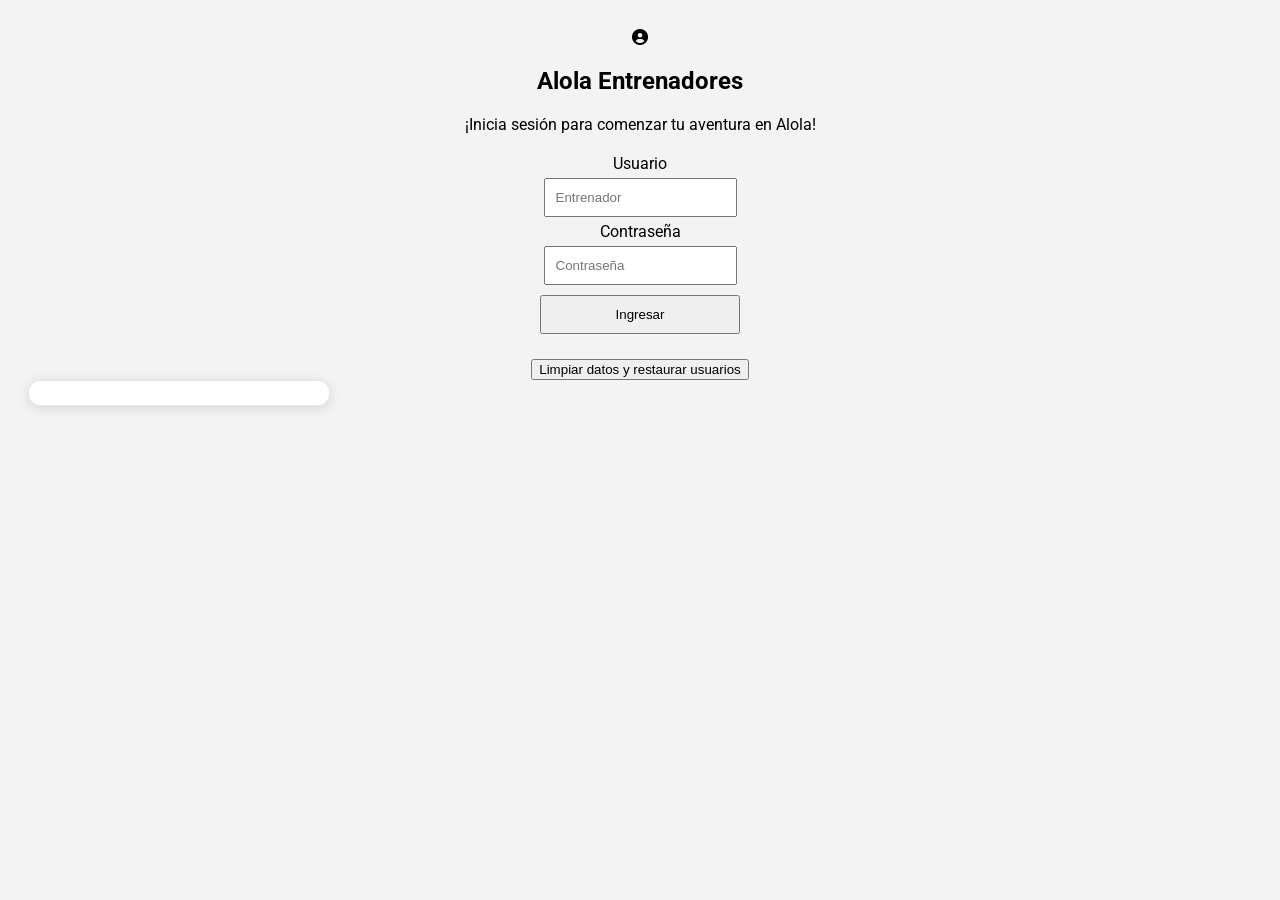
==== commit 19e0e38e: "Fix critical HTML structure issues - separate TailwindCSS from JavaScript, add script.js and style.c" ====
--- a/index.html
+++ b/index.html
@@ -4,25 +4,9 @@
     <meta charset="UTF-8">
     <meta name="viewport" content="width=device-width, initial-scale=1.0">
     <title>Aventura de Bolsillo: Alola</title>
-    <script src="https://cdn.tailwindcss.com">
-// ==================== EVENTO FOTO PERFIL ====================
-document.getElementById('inputFotoPerfil').addEventListener('change', function() {
-    const file = this.files[0];
-    if (!file) return;
-    const reader = new FileReader();
-    reader.onload = function(e) {
-        if (!usuarioActivo) return;
-        usuarioActivo.fotoPerfil = e.target.result;
-        localStorage.setItem('usuarios', JSON.stringify(usuarios));
-        document.getElementById('fotoPerfilImg').src = usuarioActivo.fotoPerfil;
-        document.getElementById('fotoPerfilImg').classList.remove('hidden');
-        document.getElementById('iconoPerfilDefault').classList.add('hidden');
-    };
-    reader.readAsDataURL(file);
-});
-
-</script>
+    <script src="https://cdn.tailwindcss.com"></script>
     <link rel="stylesheet" href="https://cdnjs.cloudflare.com/ajax/libs/font-awesome/6.0.0-beta3/css/all.min.css">
+    <link rel="stylesheet" href="style.css">
     <style>
         @import url('https://fonts.googleapis.com/css2?family=Roboto:wght@400;700&display=swap');
         body { font-family: 'Roboto', sans-serif; }
@@ -2767,6 +2751,23 @@
     reader.readAsDataURL(file);
 });
 
+// ==================== EVENTO FOTO PERFIL ====================
+document.getElementById('inputFotoPerfil').addEventListener('change', function() {
+    const file = this.files[0];
+    if (!file) return;
+    const reader = new FileReader();
+    reader.onload = function(e) {
+        if (!usuarioActivo) return;
+        usuarioActivo.fotoPerfil = e.target.result;
+        localStorage.setItem('usuarios', JSON.stringify(usuarios));
+        document.getElementById('fotoPerfilImg').src = usuarioActivo.fotoPerfil;
+        document.getElementById('fotoPerfilImg').classList.remove('hidden');
+        document.getElementById('iconoPerfilDefault').classList.add('hidden');
+    };
+    reader.readAsDataURL(file);
+});
+
 </script>
+<script src="script.js"></script>
 </body>
 </html>
--- a/style.css
+++ b/style.css
@@ -0,0 +1,50 @@
+/* Animación para el mensaje de premio ganado */
+.premio-ganado-anim {
+  animation: premioZoom 1s cubic-bezier(0.23, 1.12, 0.32, 1) 1;
+  color: #FFD700 !important;
+  text-shadow: 0 0 10px #FFD700, 0 0 20px #FF9800;
+}
+
+@keyframes premioZoom {
+  0% {
+    transform: scale(0.5) rotate(-10deg);
+    opacity: 0;
+  }
+  60% {
+    transform: scale(1.2) rotate(5deg);
+    opacity: 1;
+  }
+  80% {
+    transform: scale(0.95) rotate(-2deg);
+  }
+  100% {
+    transform: scale(1) rotate(0deg);
+    opacity: 1;
+  }
+}
+body {
+  font-family: Arial, sans-serif;
+  background: #f3f3f3;
+  text-align: center;
+  padding: 20px;
+}
+
+canvas {
+  margin-top: 20px;
+}
+
+.hidden {
+  display: none;
+}
+
+form {
+  margin: 20px auto;
+  display: flex;
+  flex-direction: column;
+  width: 200px;
+}
+
+form input, form button {
+  margin: 5px 0;
+  padding: 10px;
+}
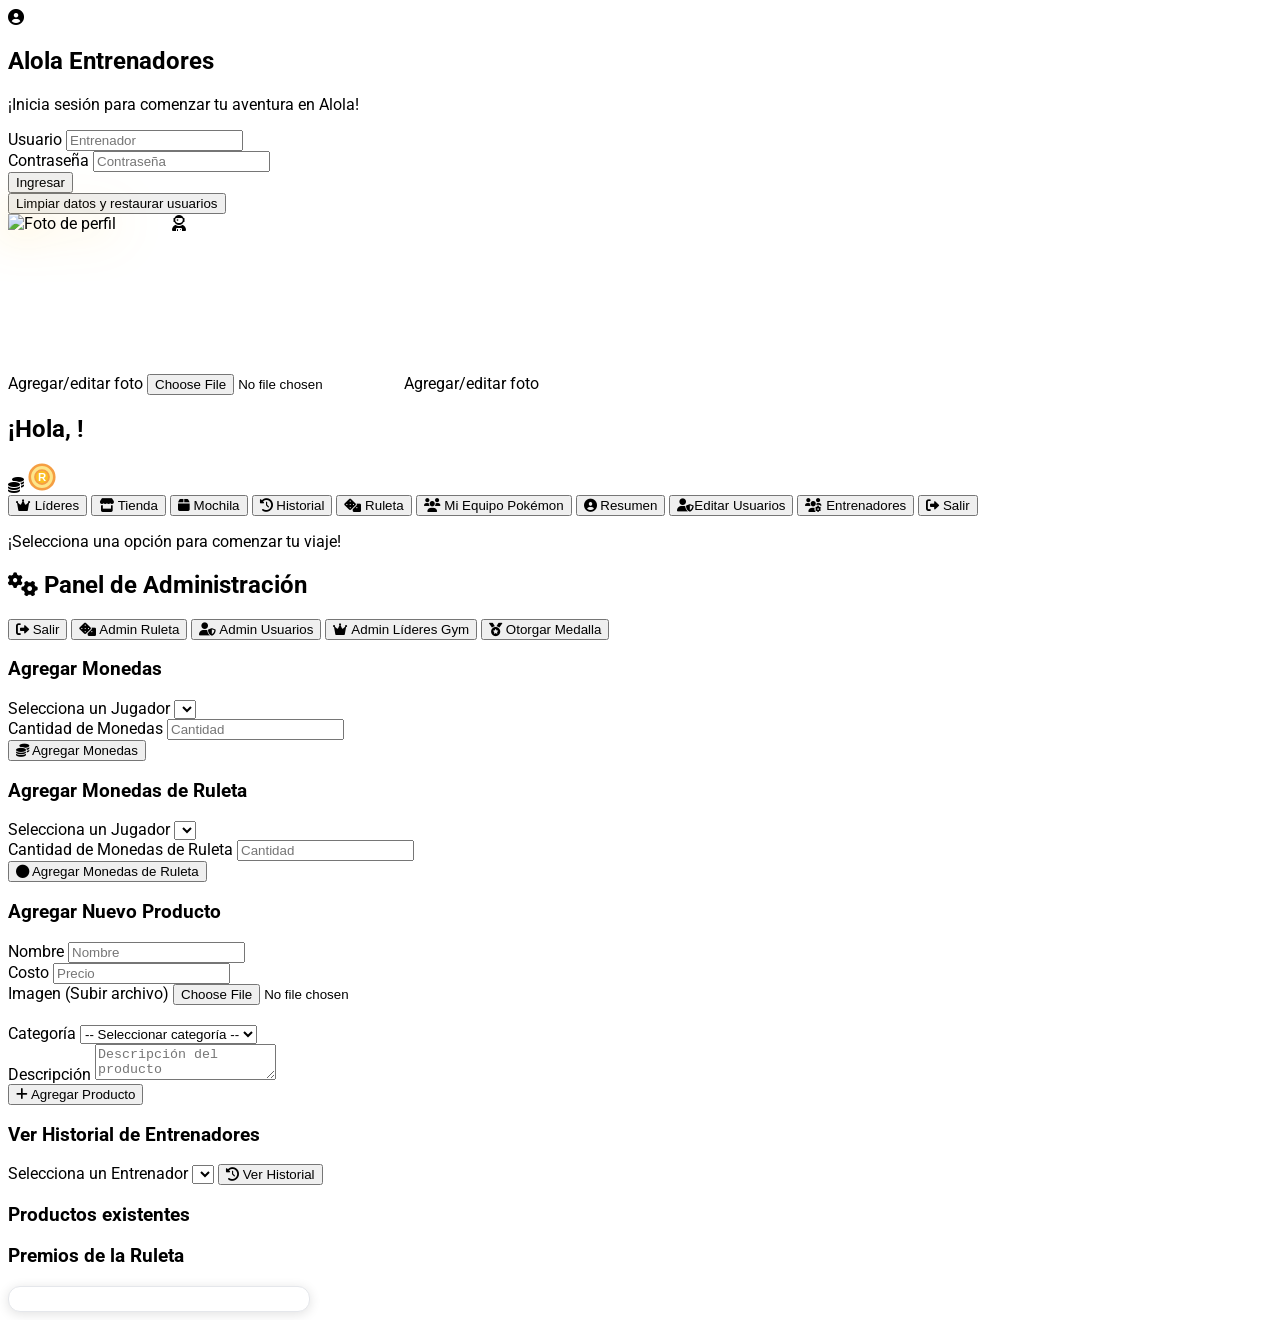
==== commit 1475cf9d: "Fix JavaScript code placement in index.html - wrap photo upload handler in DOMContentLoaded Co-autho" ====
--- a/index.html
+++ b/index.html
@@ -5,8 +5,28 @@
     <meta name="viewport" content="width=device-width, initial-scale=1.0">
     <title>Aventura de Bolsillo: Alola</title>
     <script src="https://cdn.tailwindcss.com"></script>
+    <script>
+document.addEventListener('DOMContentLoaded', function() {
+    var inputFotoPerfil = document.getElementById('inputFotoPerfil');
+    if(inputFotoPerfil) {
+        inputFotoPerfil.addEventListener('change', function() {
+            const file = this.files[0];
+            if (!file) return;
+            const reader = new FileReader();
+            reader.onload = function(e) {
+                if (!usuarioActivo) return;
+                usuarioActivo.fotoPerfil = e.target.result;
+                localStorage.setItem('usuarios', JSON.stringify(usuarios));
+                document.getElementById('fotoPerfilImg').src = usuarioActivo.fotoPerfil;
+                document.getElementById('fotoPerfilImg').classList.remove('hidden');
+                document.getElementById('iconoPerfilDefault').classList.add('hidden');
+            };
+            reader.readAsDataURL(file);
+        });
+    }
+});
+</script>
     <link rel="stylesheet" href="https://cdnjs.cloudflare.com/ajax/libs/font-awesome/6.0.0-beta3/css/all.min.css">
-    <link rel="stylesheet" href="style.css">
     <style>
         @import url('https://fonts.googleapis.com/css2?family=Roboto:wght@400;700&display=swap');
         body { font-family: 'Roboto', sans-serif; }
@@ -2751,23 +2771,6 @@
     reader.readAsDataURL(file);
 });
 
-// ==================== EVENTO FOTO PERFIL ====================
-document.getElementById('inputFotoPerfil').addEventListener('change', function() {
-    const file = this.files[0];
-    if (!file) return;
-    const reader = new FileReader();
-    reader.onload = function(e) {
-        if (!usuarioActivo) return;
-        usuarioActivo.fotoPerfil = e.target.result;
-        localStorage.setItem('usuarios', JSON.stringify(usuarios));
-        document.getElementById('fotoPerfilImg').src = usuarioActivo.fotoPerfil;
-        document.getElementById('fotoPerfilImg').classList.remove('hidden');
-        document.getElementById('iconoPerfilDefault').classList.add('hidden');
-    };
-    reader.readAsDataURL(file);
-});
-
 </script>
-<script src="script.js"></script>
 </body>
 </html>
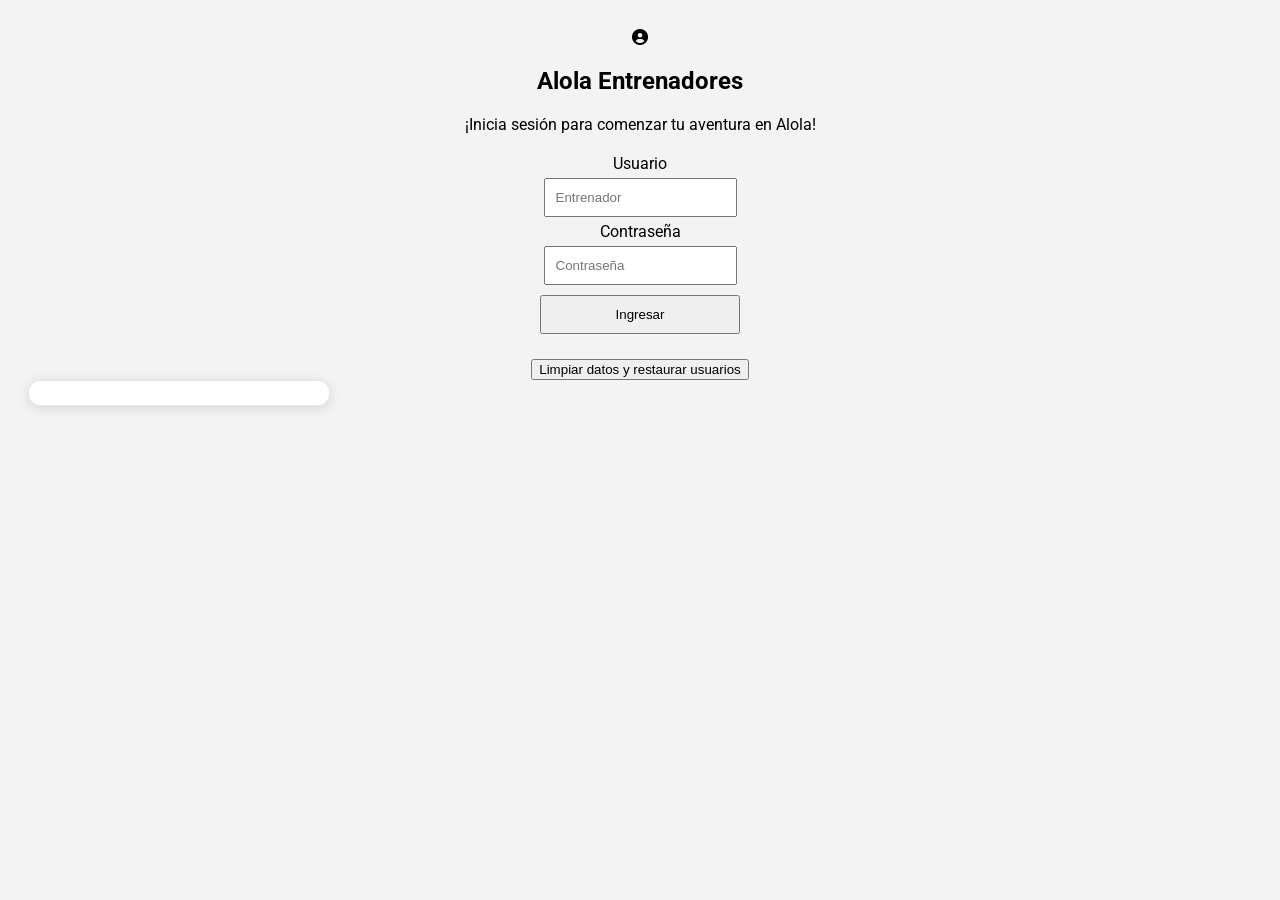
==== commit b8c71cbb: "Merge 299f7ae5c567e6ebb5b95875b3b978c182c48ae6 into 2ad76ea47382ed2d274847726b83c177a1b1a441" ====
--- a/index.html
+++ b/index.html
@@ -5,28 +5,8 @@
     <meta name="viewport" content="width=device-width, initial-scale=1.0">
     <title>Aventura de Bolsillo: Alola</title>
     <script src="https://cdn.tailwindcss.com"></script>
-    <script>
-document.addEventListener('DOMContentLoaded', function() {
-    var inputFotoPerfil = document.getElementById('inputFotoPerfil');
-    if(inputFotoPerfil) {
-        inputFotoPerfil.addEventListener('change', function() {
-            const file = this.files[0];
-            if (!file) return;
-            const reader = new FileReader();
-            reader.onload = function(e) {
-                if (!usuarioActivo) return;
-                usuarioActivo.fotoPerfil = e.target.result;
-                localStorage.setItem('usuarios', JSON.stringify(usuarios));
-                document.getElementById('fotoPerfilImg').src = usuarioActivo.fotoPerfil;
-                document.getElementById('fotoPerfilImg').classList.remove('hidden');
-                document.getElementById('iconoPerfilDefault').classList.add('hidden');
-            };
-            reader.readAsDataURL(file);
-        });
-    }
-});
-</script>
     <link rel="stylesheet" href="https://cdnjs.cloudflare.com/ajax/libs/font-awesome/6.0.0-beta3/css/all.min.css">
+    <link rel="stylesheet" href="style.css">
     <style>
         @import url('https://fonts.googleapis.com/css2?family=Roboto:wght@400;700&display=swap');
         body { font-family: 'Roboto', sans-serif; }
@@ -960,12 +940,7 @@
 
 <script>
     // ==================== DATOS INICIALES ====================
-    let usuarios = JSON.parse(localStorage.getItem("usuarios")) || [
-        { usuario: "odin", password: "admin", nombre: "Odin", saldo: 9999, monedasRuleta: 10, inventario: [], historialCompras: [], historialUsos: [], esAdmin: true },
-        { usuario: "athena", password: "admin", nombre: "Athena", saldo: 8000, monedasRuleta: 10, inventario: [], historialCompras: [], historialUsos: [], esAdmin: true },
-        { usuario: "hugo", password: "123", nombre: "Hugo", saldo: 500, monedasRuleta: 2, inventario: [], historialCompras: [], historialUsos: [], esAdmin: false },
-        { usuario: "ivan", password: "456", nombre: "Ivan", saldo: 200, monedasRuleta: 1, inventario: [], historialCompras: [], historialUsos: [], esAdmin: false }
-    ];
+    // usuarios is initialized in script.js
     let productos = JSON.parse(localStorage.getItem("productos")) || [
         { id: 'item1', nombre: 'Poción', descripcion: 'Restaura 20 PS.', precio: 50, imagen: 'https://placehold.co/150x200/FF5733/FFFFFF?text=Poción', categoria: 'Revivir y protecciones' },
         { id: 'item2', nombre: 'Superpoción', descripcion: 'Restaura 50 PS.', precio: 40, imagen: 'https://placehold.co/150x200/3498DB/ffffff?text=Superpoción', categoria: 'Revivir y protecciones' },
@@ -2771,6 +2746,23 @@
     reader.readAsDataURL(file);
 });
 
+// ==================== EVENTO FOTO PERFIL ====================
+document.getElementById('inputFotoPerfil').addEventListener('change', function() {
+    const file = this.files[0];
+    if (!file) return;
+    const reader = new FileReader();
+    reader.onload = function(e) {
+        if (!usuarioActivo) return;
+        usuarioActivo.fotoPerfil = e.target.result;
+        localStorage.setItem('usuarios', JSON.stringify(usuarios));
+        document.getElementById('fotoPerfilImg').src = usuarioActivo.fotoPerfil;
+        document.getElementById('fotoPerfilImg').classList.remove('hidden');
+        document.getElementById('iconoPerfilDefault').classList.add('hidden');
+    };
+    reader.readAsDataURL(file);
+});
+
 </script>
+<script src="script.js"></script>
 </body>
 </html>
--- a/style.css
+++ b/style.css
@@ -0,0 +1,50 @@
+/* Animación para el mensaje de premio ganado */
+.premio-ganado-anim {
+  animation: premioZoom 1s cubic-bezier(0.23, 1.12, 0.32, 1) 1;
+  color: #FFD700 !important;
+  text-shadow: 0 0 10px #FFD700, 0 0 20px #FF9800;
+}
+
+@keyframes premioZoom {
+  0% {
+    transform: scale(0.5) rotate(-10deg);
+    opacity: 0;
+  }
+  60% {
+    transform: scale(1.2) rotate(5deg);
+    opacity: 1;
+  }
+  80% {
+    transform: scale(0.95) rotate(-2deg);
+  }
+  100% {
+    transform: scale(1) rotate(0deg);
+    opacity: 1;
+  }
+}
+body {
+  font-family: Arial, sans-serif;
+  background: #f3f3f3;
+  text-align: center;
+  padding: 20px;
+}
+
+canvas {
+  margin-top: 20px;
+}
+
+.hidden {
+  display: none;
+}
+
+form {
+  margin: 20px auto;
+  display: flex;
+  flex-direction: column;
+  width: 200px;
+}
+
+form input, form button {
+  margin: 5px 0;
+  padding: 10px;
+}
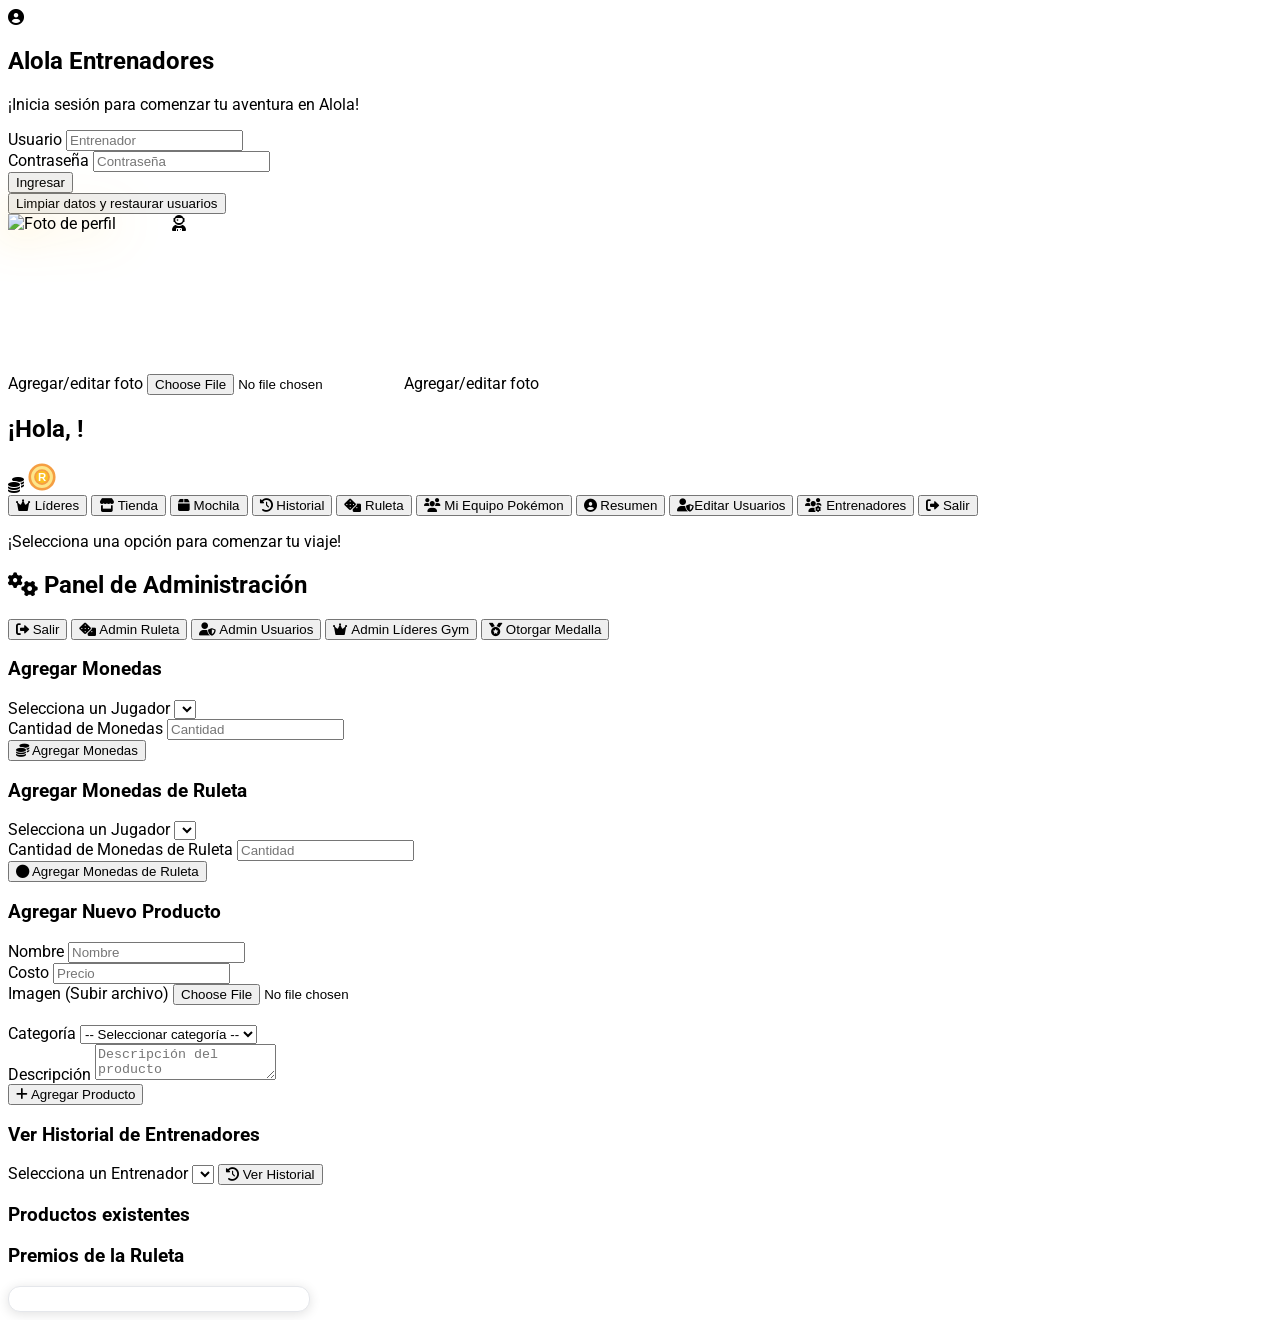
==== commit e2ca6a4b: "Merge 1475cf9d6642f3a7d0f82f7052c39c33d59a8906 into 2ad76ea47382ed2d274847726b83c177a1b1a441" ====
--- a/index.html
+++ b/index.html
@@ -5,8 +5,28 @@
     <meta name="viewport" content="width=device-width, initial-scale=1.0">
     <title>Aventura de Bolsillo: Alola</title>
     <script src="https://cdn.tailwindcss.com"></script>
+    <script>
+document.addEventListener('DOMContentLoaded', function() {
+    var inputFotoPerfil = document.getElementById('inputFotoPerfil');
+    if(inputFotoPerfil) {
+        inputFotoPerfil.addEventListener('change', function() {
+            const file = this.files[0];
+            if (!file) return;
+            const reader = new FileReader();
+            reader.onload = function(e) {
+                if (!usuarioActivo) return;
+                usuarioActivo.fotoPerfil = e.target.result;
+                localStorage.setItem('usuarios', JSON.stringify(usuarios));
+                document.getElementById('fotoPerfilImg').src = usuarioActivo.fotoPerfil;
+                document.getElementById('fotoPerfilImg').classList.remove('hidden');
+                document.getElementById('iconoPerfilDefault').classList.add('hidden');
+            };
+            reader.readAsDataURL(file);
+        });
+    }
+});
+</script>
     <link rel="stylesheet" href="https://cdnjs.cloudflare.com/ajax/libs/font-awesome/6.0.0-beta3/css/all.min.css">
-    <link rel="stylesheet" href="style.css">
     <style>
         @import url('https://fonts.googleapis.com/css2?family=Roboto:wght@400;700&display=swap');
         body { font-family: 'Roboto', sans-serif; }
@@ -940,7 +960,12 @@
 
 <script>
     // ==================== DATOS INICIALES ====================
-    // usuarios is initialized in script.js
+    let usuarios = JSON.parse(localStorage.getItem("usuarios")) || [
+        { usuario: "odin", password: "admin", nombre: "Odin", saldo: 9999, monedasRuleta: 10, inventario: [], historialCompras: [], historialUsos: [], esAdmin: true },
+        { usuario: "athena", password: "admin", nombre: "Athena", saldo: 8000, monedasRuleta: 10, inventario: [], historialCompras: [], historialUsos: [], esAdmin: true },
+        { usuario: "hugo", password: "123", nombre: "Hugo", saldo: 500, monedasRuleta: 2, inventario: [], historialCompras: [], historialUsos: [], esAdmin: false },
+        { usuario: "ivan", password: "456", nombre: "Ivan", saldo: 200, monedasRuleta: 1, inventario: [], historialCompras: [], historialUsos: [], esAdmin: false }
+    ];
     let productos = JSON.parse(localStorage.getItem("productos")) || [
         { id: 'item1', nombre: 'Poción', descripcion: 'Restaura 20 PS.', precio: 50, imagen: 'https://placehold.co/150x200/FF5733/FFFFFF?text=Poción', categoria: 'Revivir y protecciones' },
         { id: 'item2', nombre: 'Superpoción', descripcion: 'Restaura 50 PS.', precio: 40, imagen: 'https://placehold.co/150x200/3498DB/ffffff?text=Superpoción', categoria: 'Revivir y protecciones' },
@@ -2746,23 +2771,6 @@
     reader.readAsDataURL(file);
 });
 
-// ==================== EVENTO FOTO PERFIL ====================
-document.getElementById('inputFotoPerfil').addEventListener('change', function() {
-    const file = this.files[0];
-    if (!file) return;
-    const reader = new FileReader();
-    reader.onload = function(e) {
-        if (!usuarioActivo) return;
-        usuarioActivo.fotoPerfil = e.target.result;
-        localStorage.setItem('usuarios', JSON.stringify(usuarios));
-        document.getElementById('fotoPerfilImg').src = usuarioActivo.fotoPerfil;
-        document.getElementById('fotoPerfilImg').classList.remove('hidden');
-        document.getElementById('iconoPerfilDefault').classList.add('hidden');
-    };
-    reader.readAsDataURL(file);
-});
-
 </script>
-<script src="script.js"></script>
 </body>
 </html>
